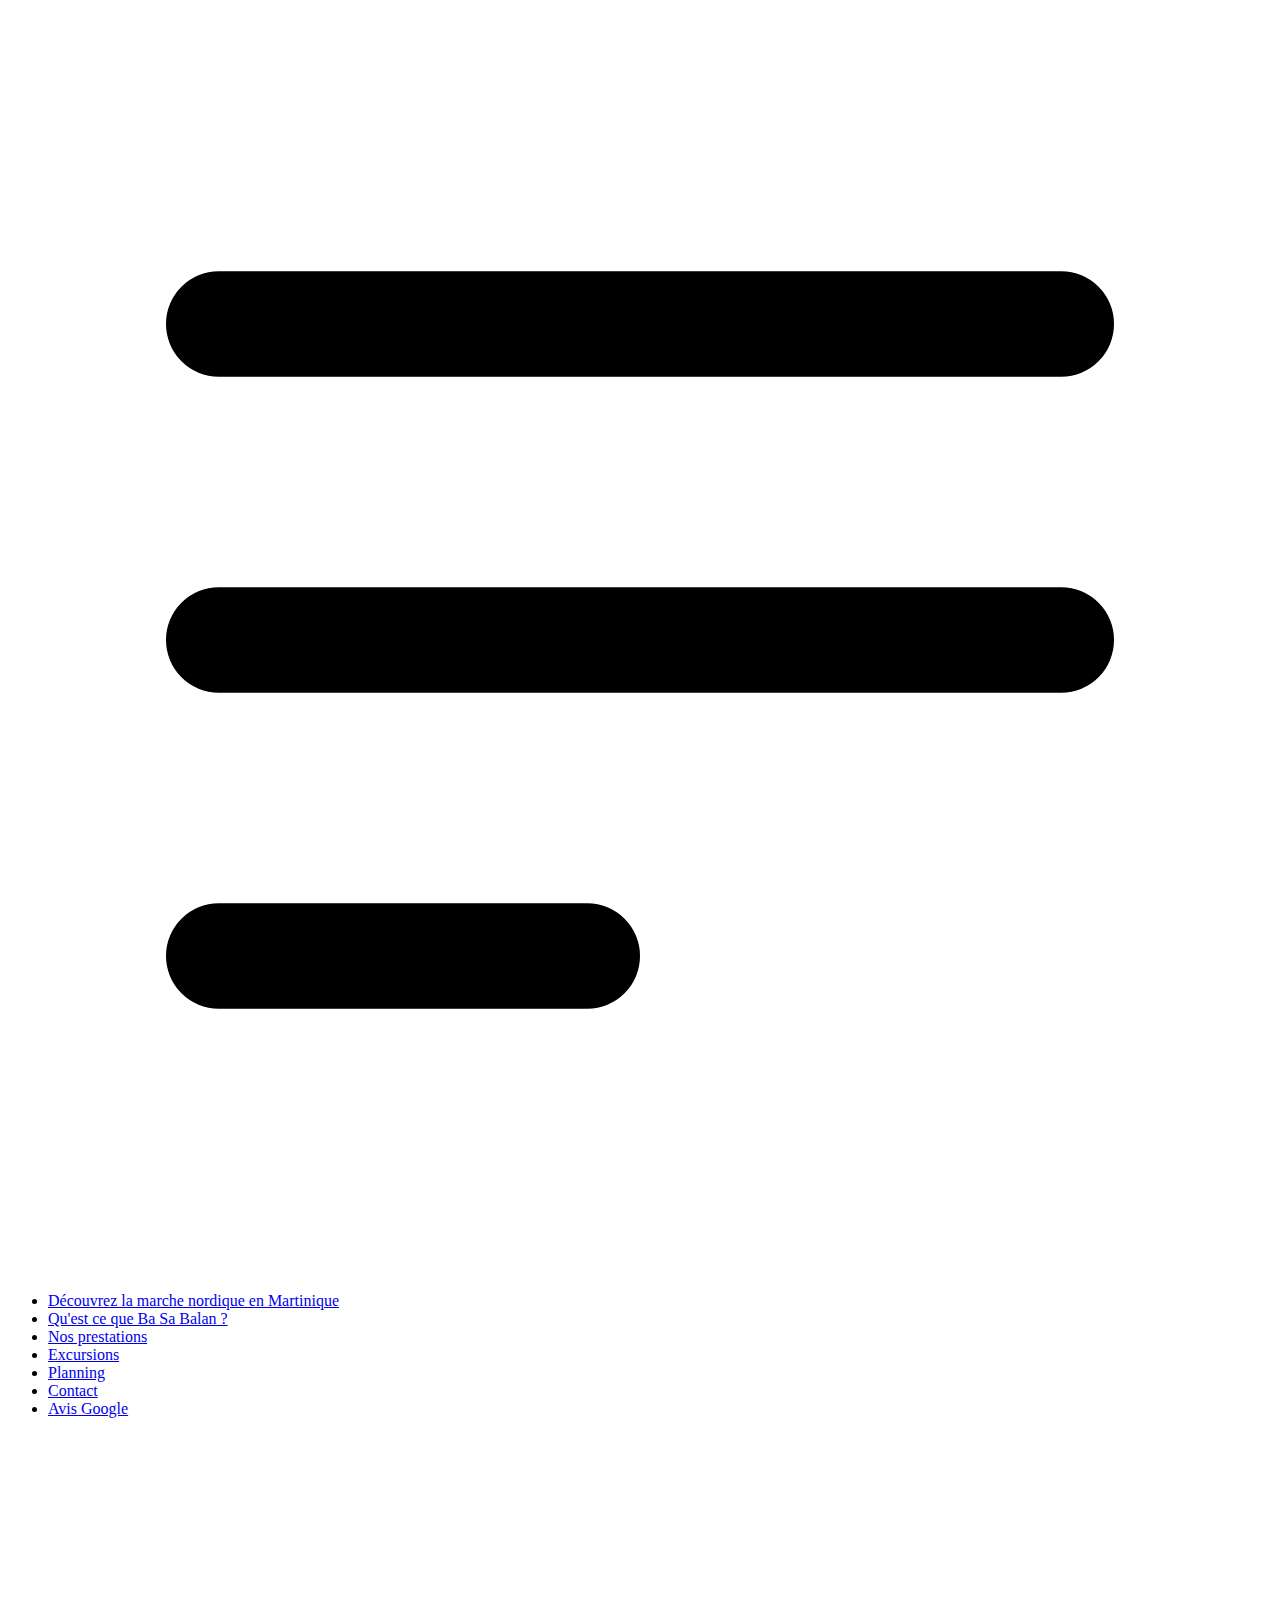
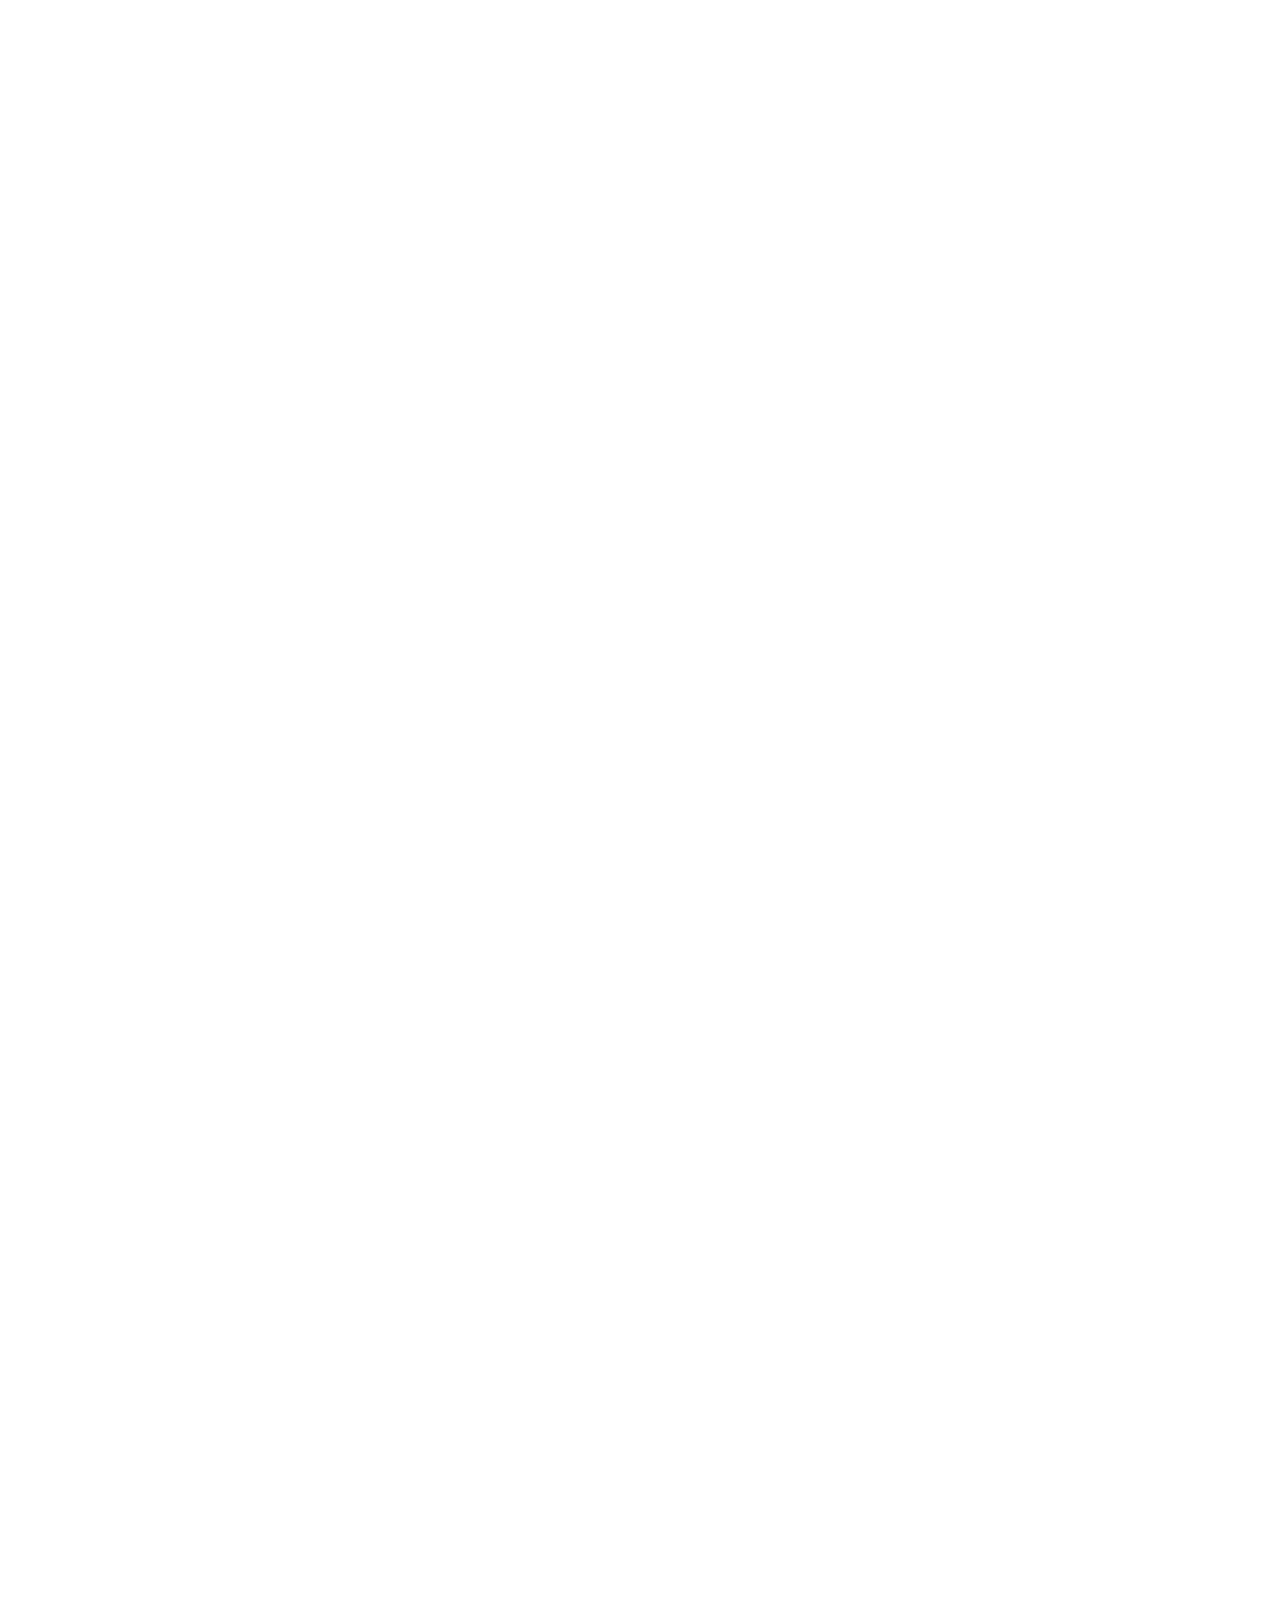
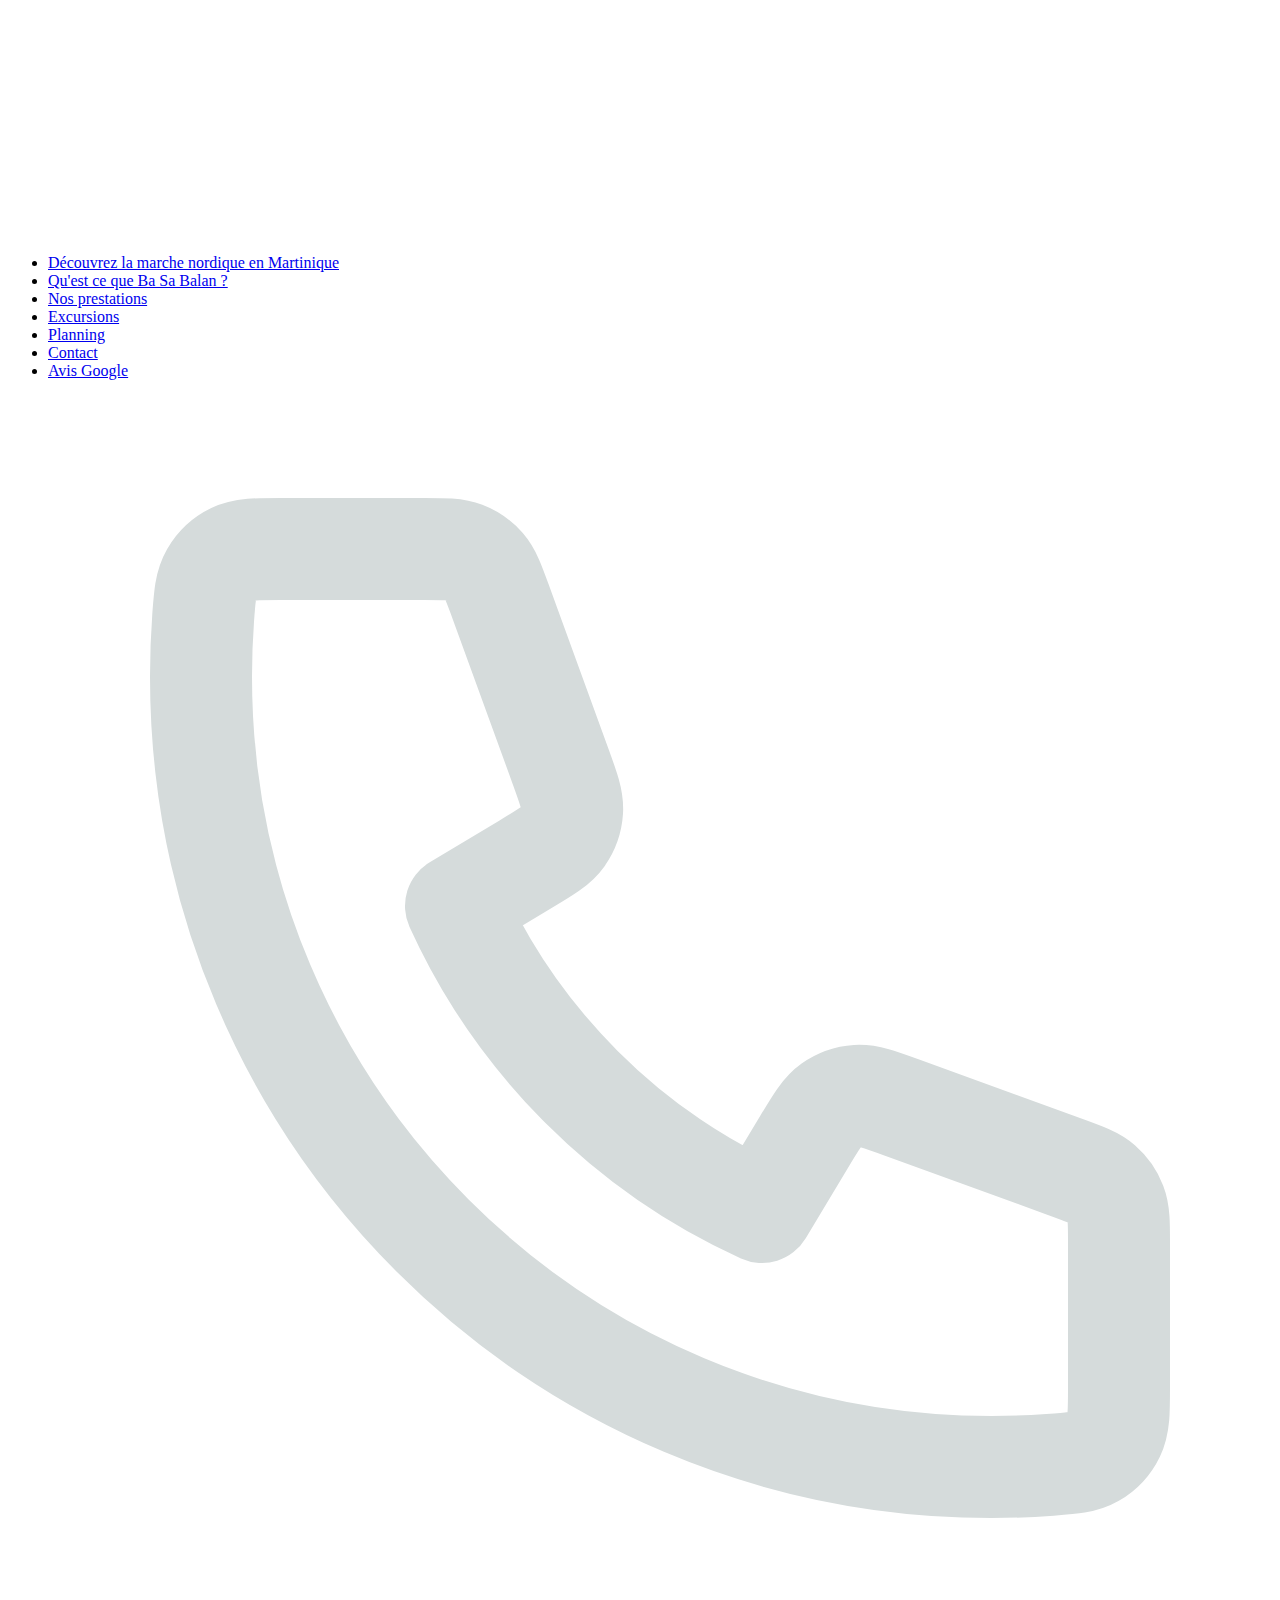
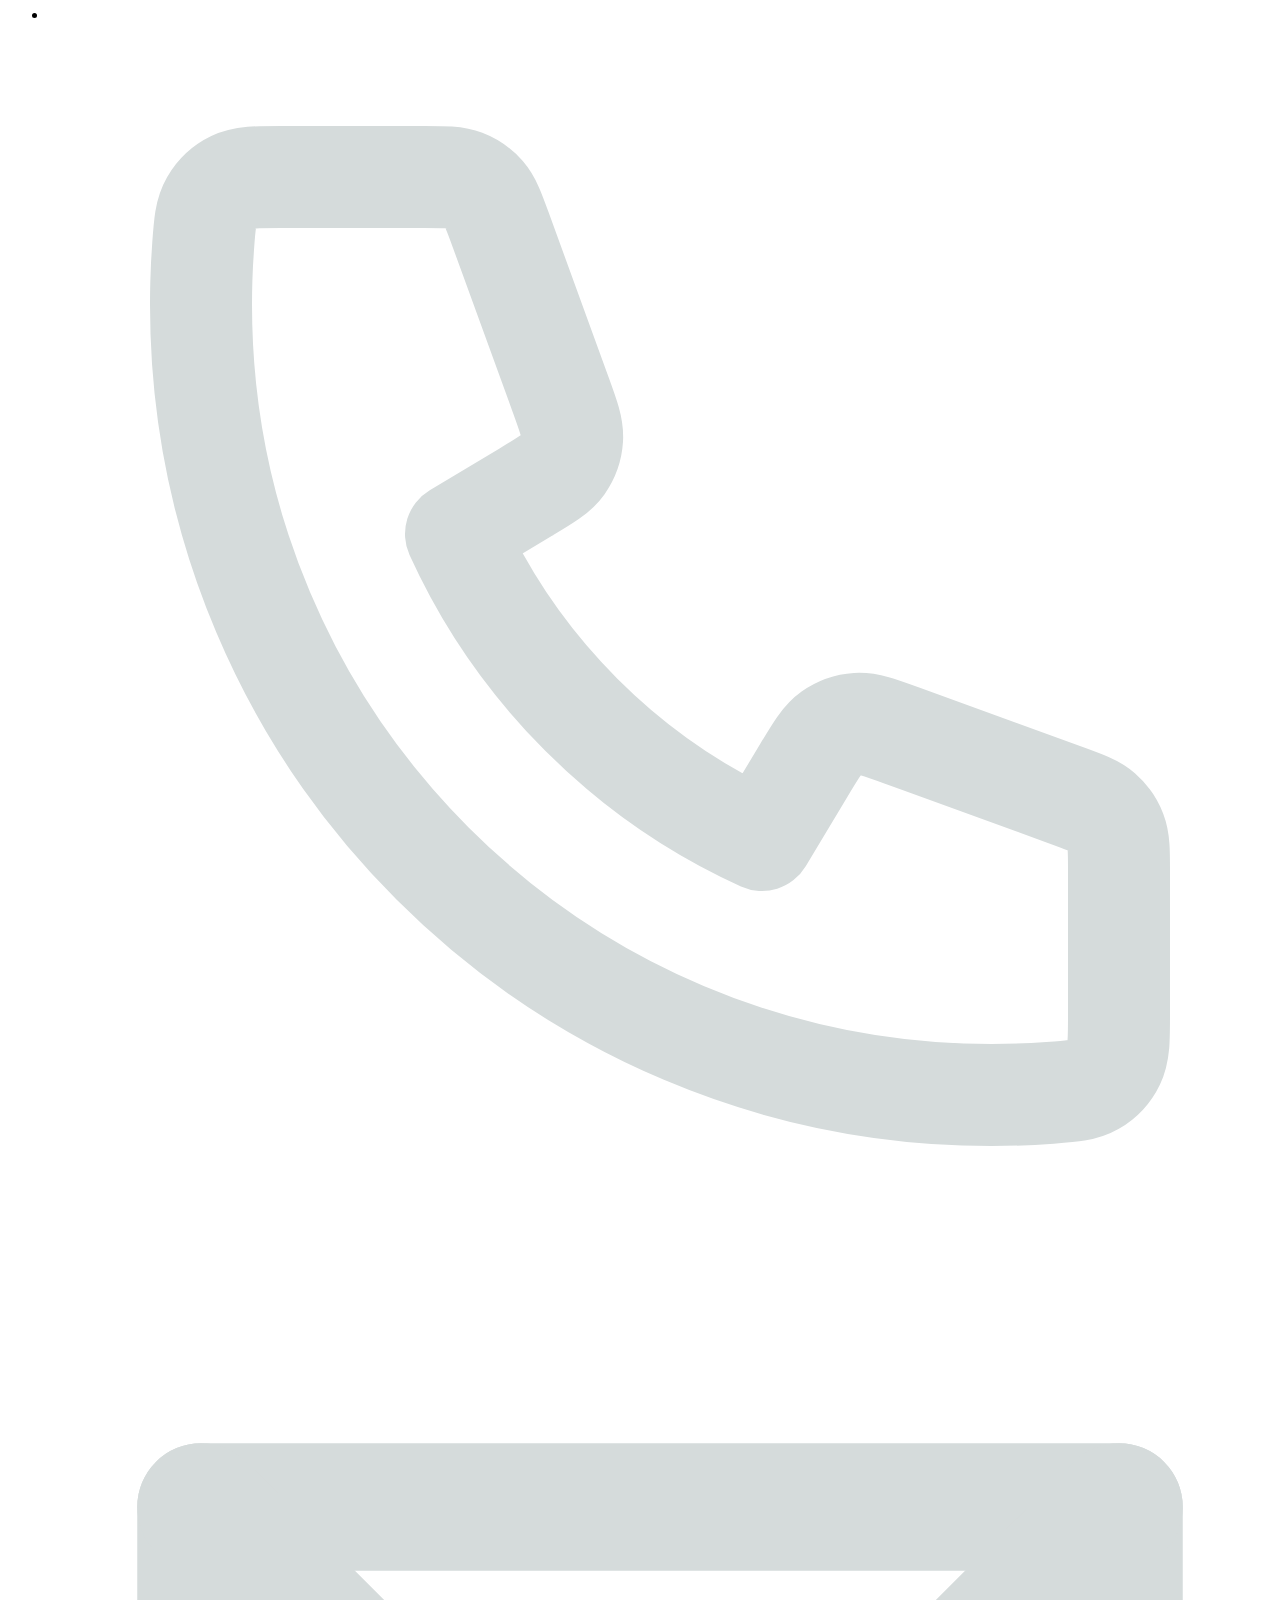
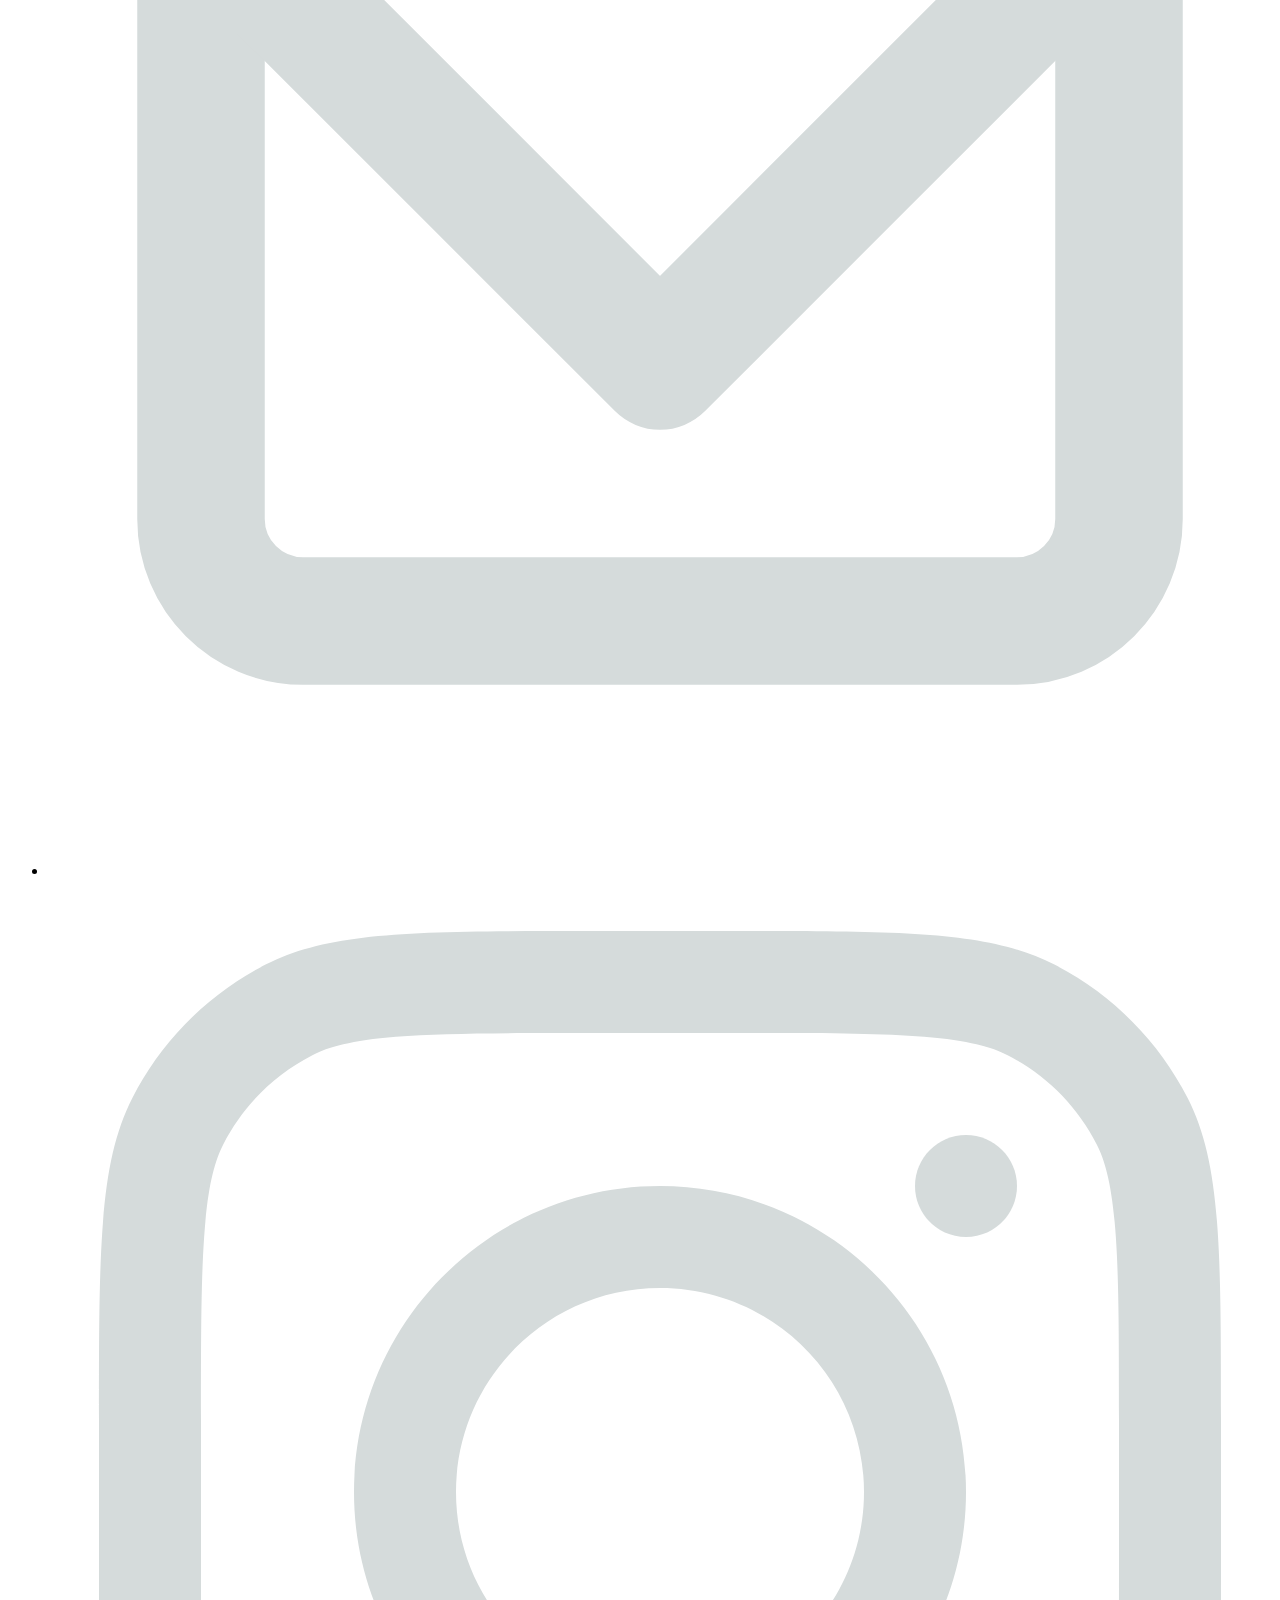
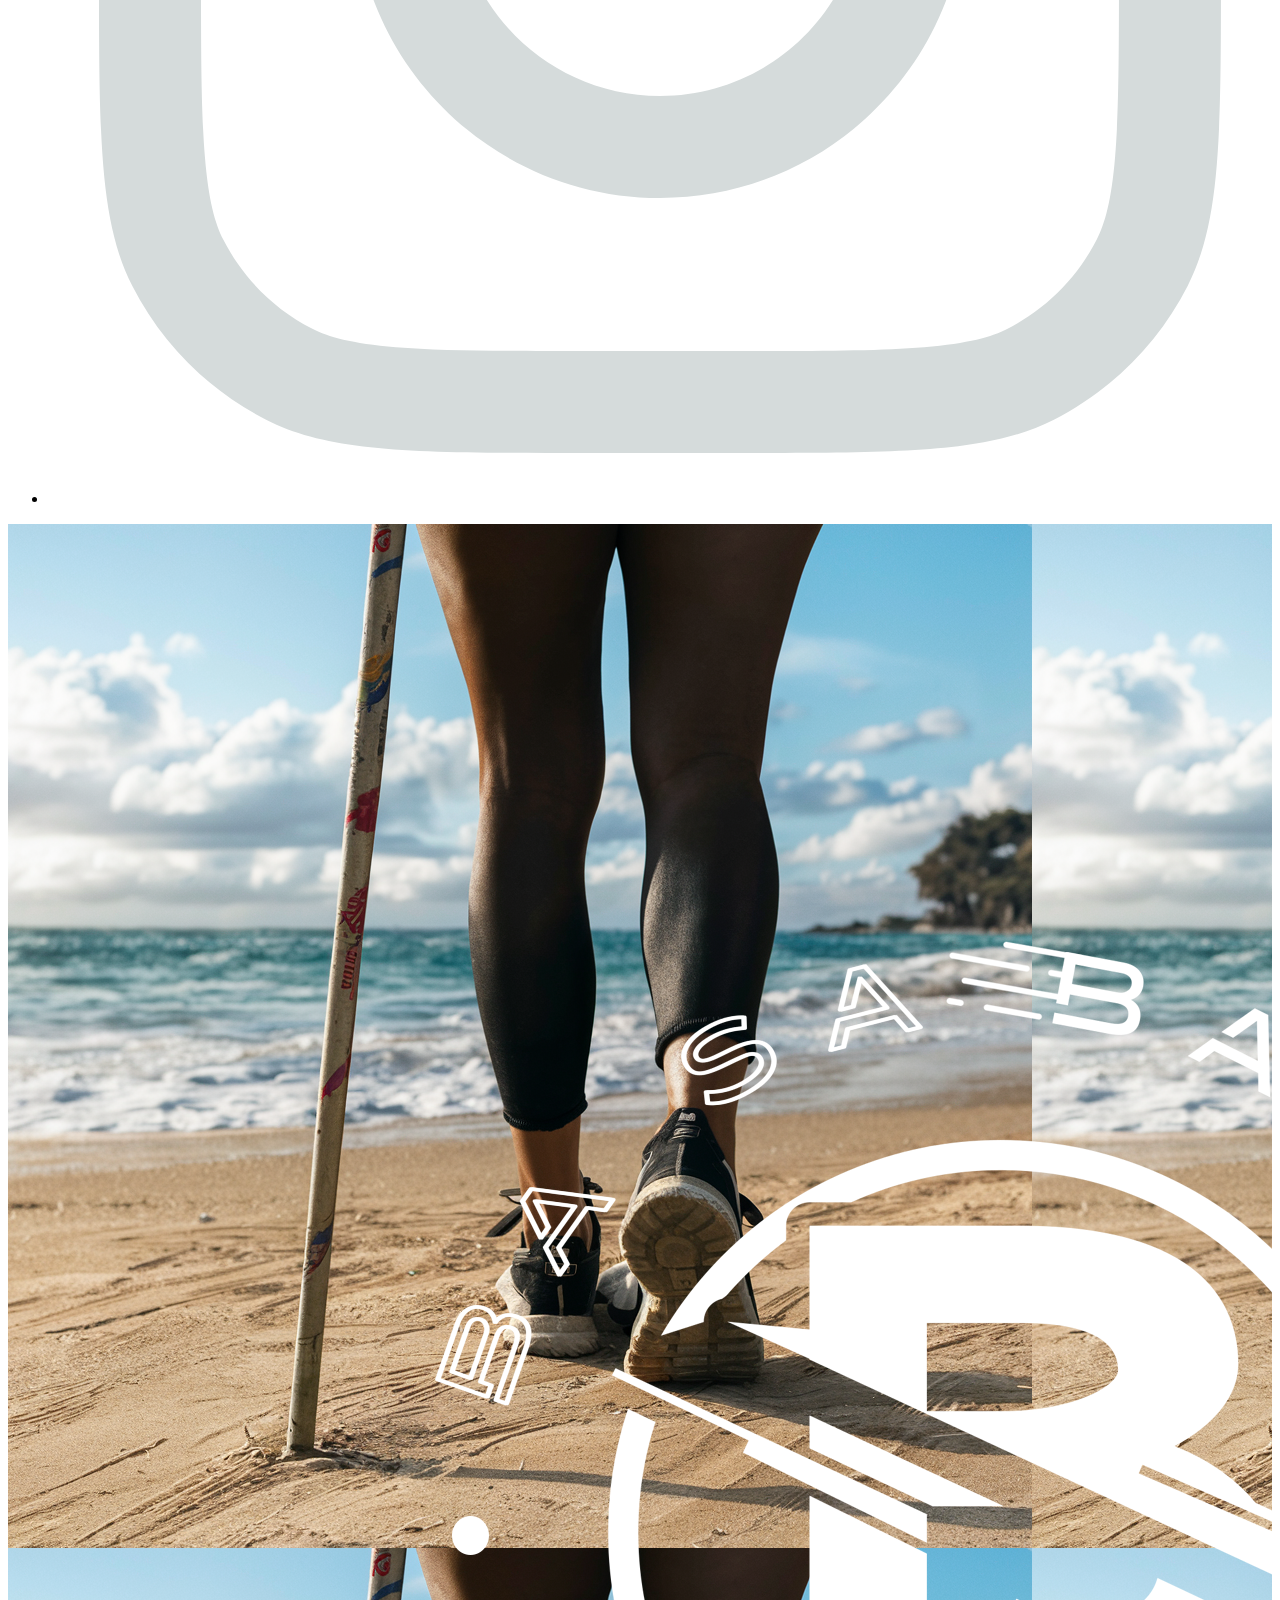
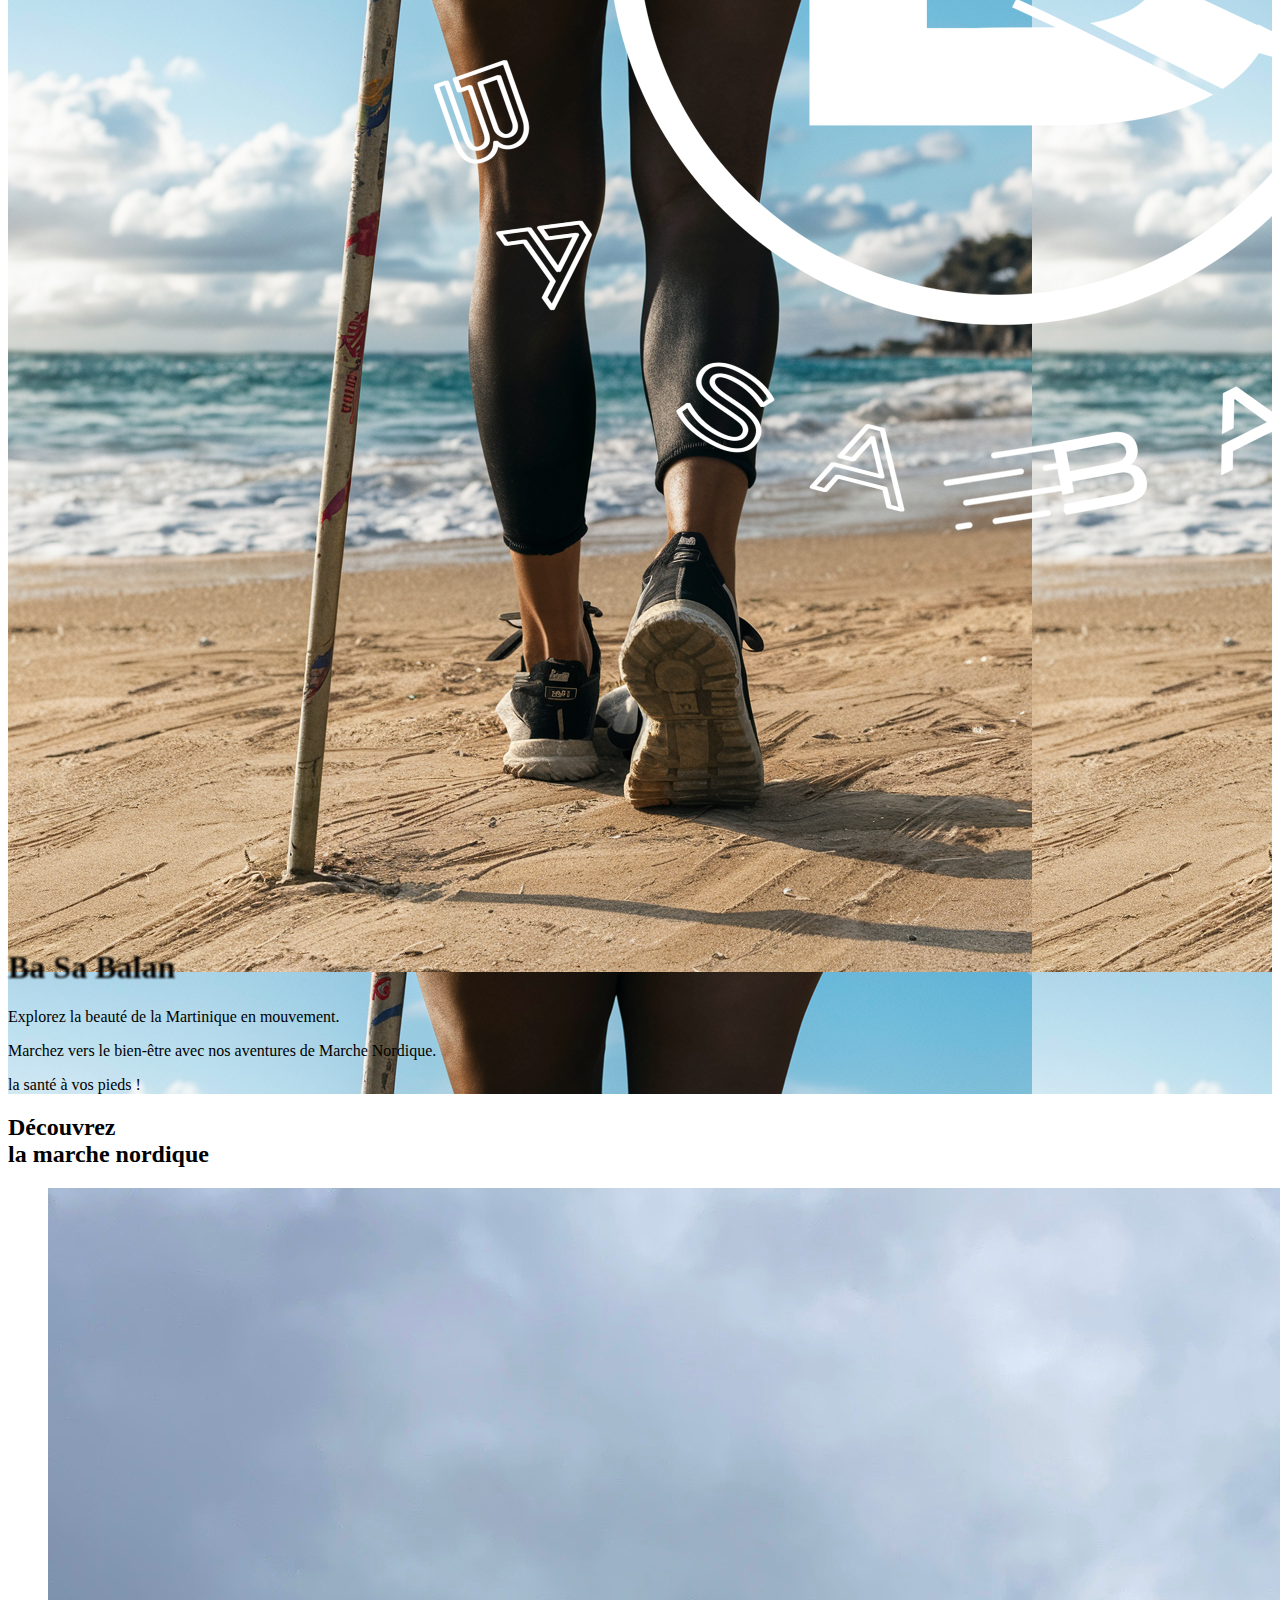
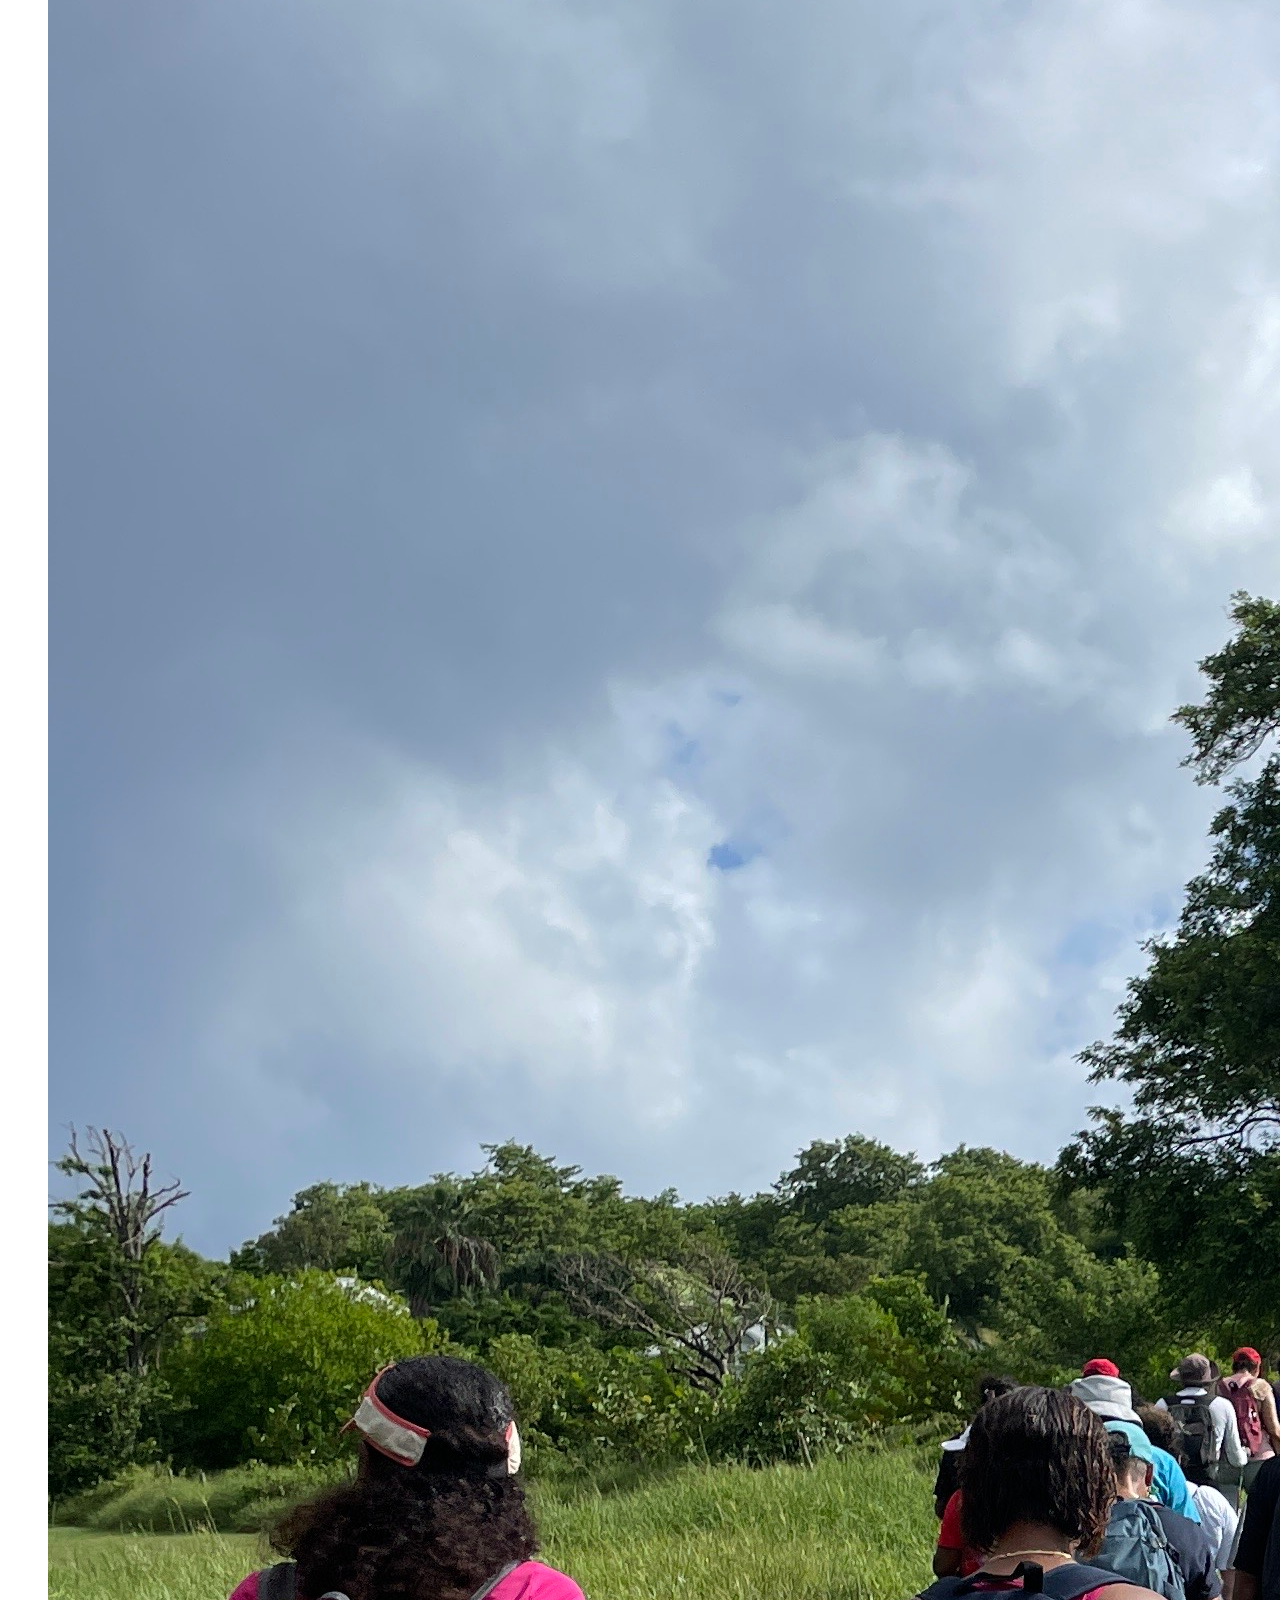
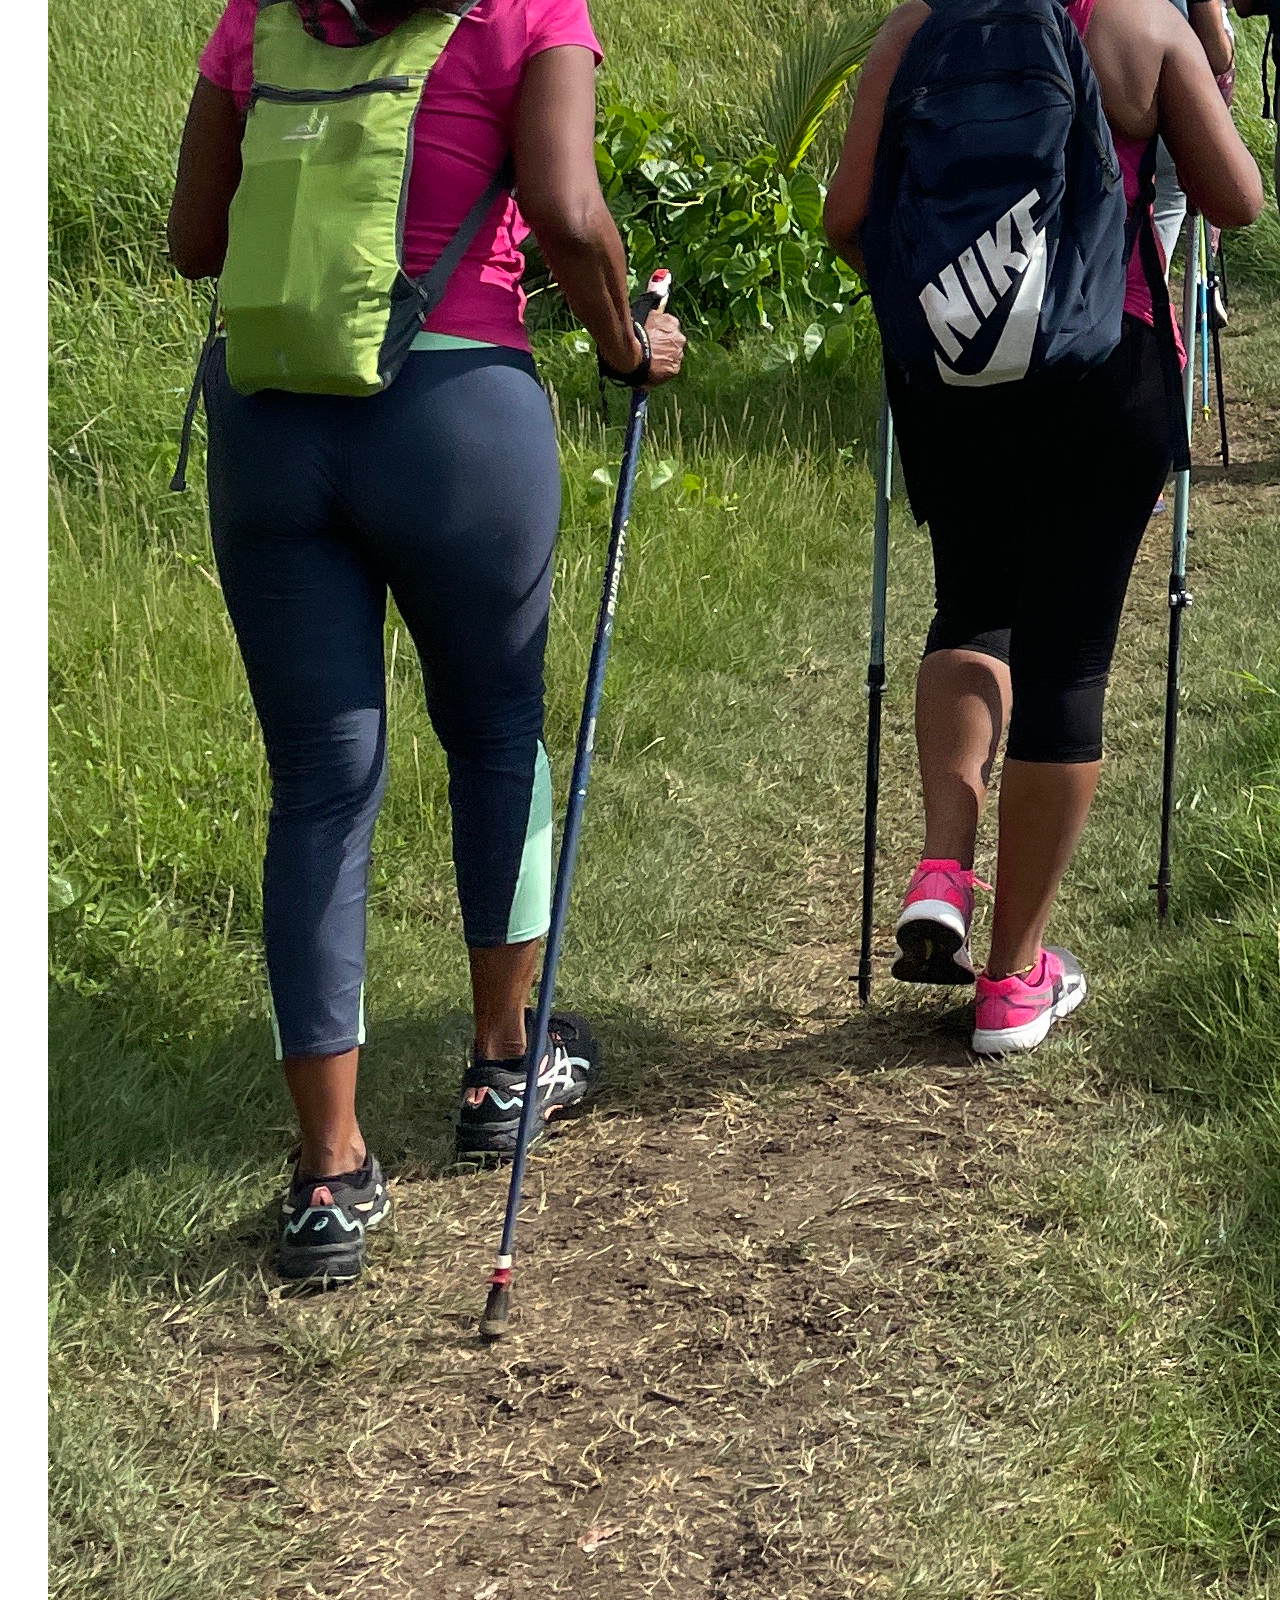
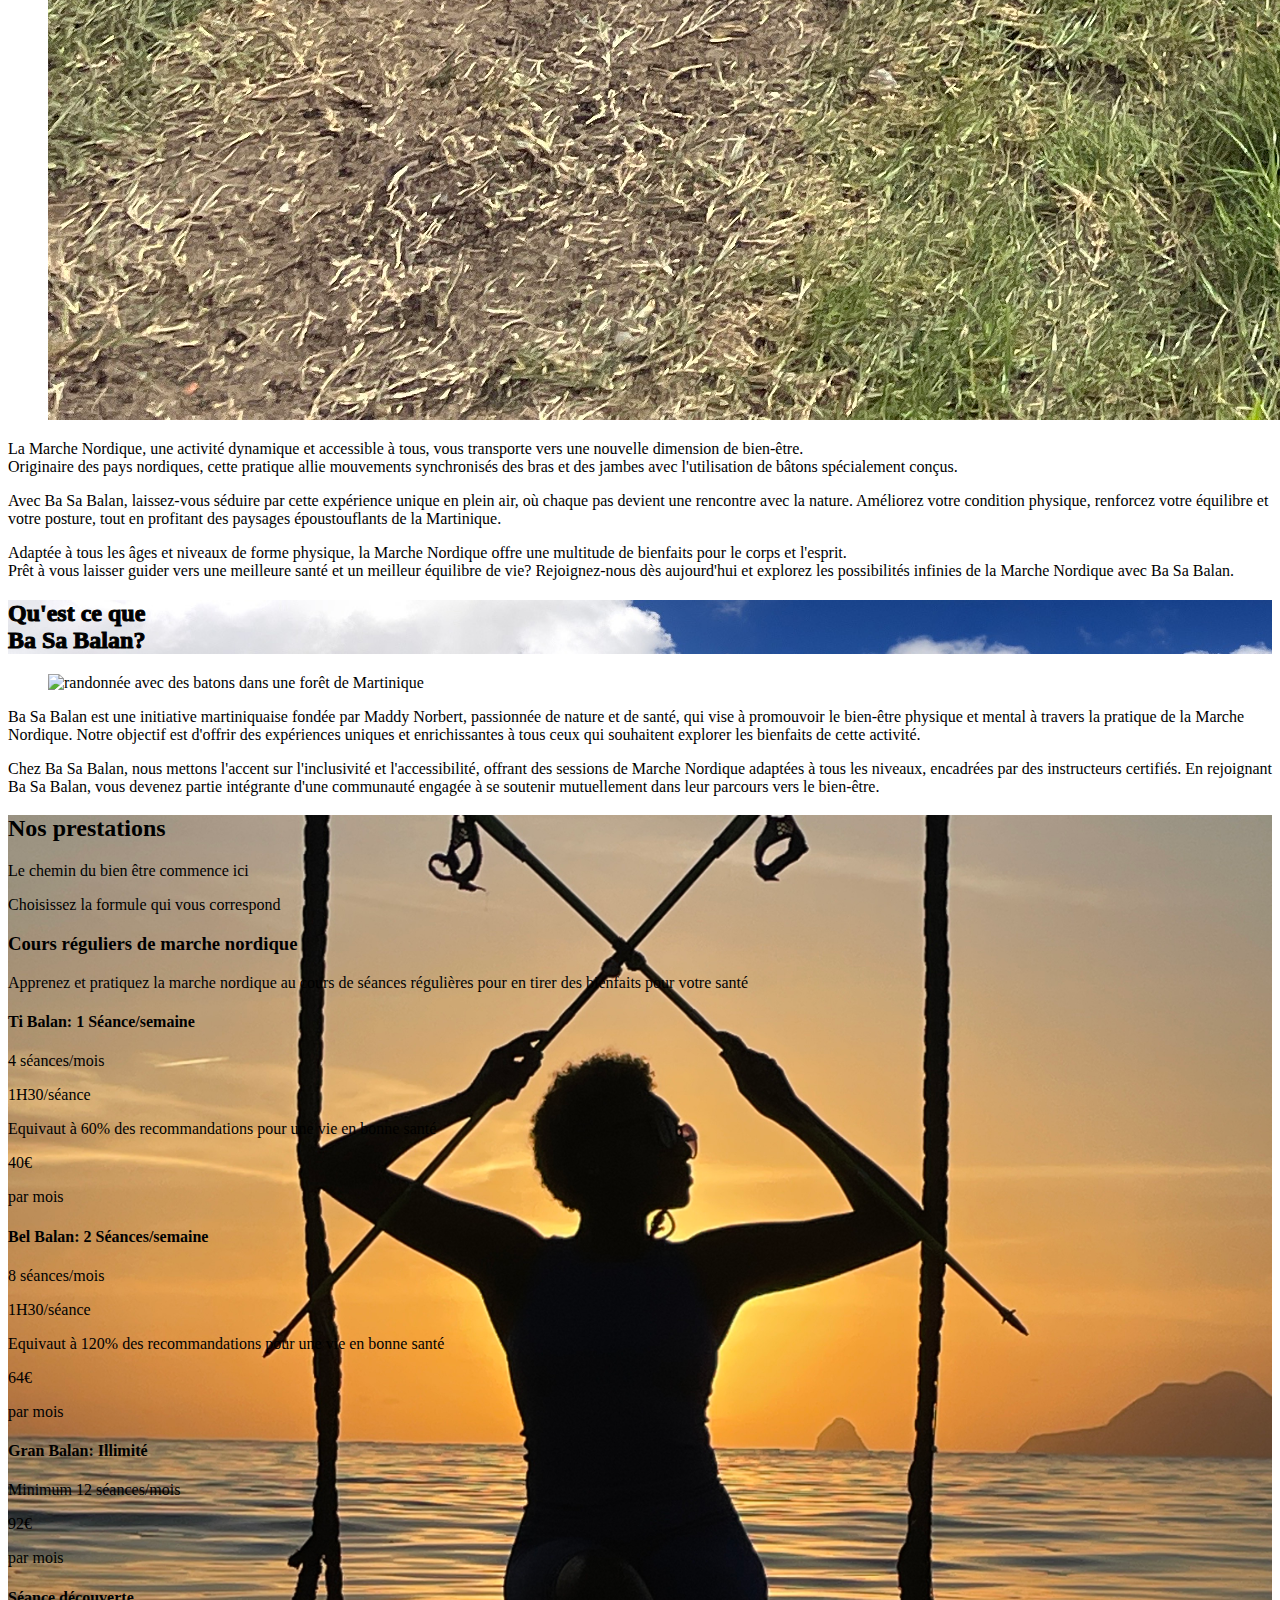
==== index.html @ 87591f92 "feat: add chatbot" ====
<!DOCTYPE html>
<html lang="fr">
  <head>
    <meta charset="utf-8" />
    <meta
      name="viewport"
      content="width=device-width, initial-scale=1, shrink-to-fit=no"
    />
    <meta
      name="description"
      content="Découvrez la marche nordique en Martinique avec Maddy Norbert. Des exercices alliant bien-être et nature, pour une nouvelle expérience harmonieuse."
    />

    <meta name="twitter:card" content="summary_large_image" />
    <meta name="twitter:title" content="Ba Sa Balan - La santé à vos pieds" />
    <meta
      name="twitter:description"
      content="Découvrez la marche nordique en Martinique avec Maddy Norbert. Des exercices alliant bien-être et nature, pour une nouvelle expérience harmonieuse."
    />
    <meta
      name="twitter:image"
      content="https://basabalan.com/assets/logo/logo-moyen-noir-rond.png"
    />
    <meta property="og:title" content="Ba Sa Balan - la santé à vos pieds" />
    <meta
      property="og:description"
      content="Découvrez la marche nordique en Martinique avec Maddy Norbert. Des exercices alliant bien-être et nature, pour une nouvelle expérience harmonieuse."
    />
    <meta property="og:image" content="Ba Sa Balan" />
    <meta
      property="og:url"
      content="https://basabalan.com/assets/logo/logo-moyen-noir-rond.png"
    />
    <meta name="author" content="Maddy Norbert" />
    <title>Ba Sa Balan</title>
    <!-- Favicon-->
    <link rel="icon" type="image/x-icon" href="assets/fav/favicon-16x16.png" />

    <!-- SimpleLightbox plugin CSS-->
    <link
      href="https://cdn.jsdelivr.net/npm/daisyui@4.6.2/dist/full.min.css"
      rel="stylesheet"
      type="text/css"
    />
    <link rel="stylesheet" type="text/css" href="css/style.css" />
  </head>

  <body id="page-top" class="relative">
    <!-- Navigation-->
    <div class="navbar glass fixed z-50 justify-between">
      <div class="navbar-start">
        <div class="dropdown">
          <div
            tabindex="0"
            role="button"
            class="btn btn-ghost btn-circle lg:hidden"
          >
            <svg
              xmlns="http://www.w3.org/2000/svg"
              class="h-5 w-5"
              fill="none"
              viewBox="0 0 24 24"
              stroke="currentColor"
            >
              <path
                stroke-linecap="round"
                stroke-linejoin="round"
                stroke-width="2"
                d="M4 6h16M4 12h16M4 18h7"
              />
            </svg>
          </div>
          <ul
            tabindex="0"
            class="lg:hidden menu menu-sm dropdown-content mt-3 z-[1] p-2 shadow bg-base-100 rounded-box w-52"
          >
            <li>
              <a href="#presentation"
                >Découvrez la marche nordique en Martinique</a
              >
            </li>
            <li>
              <a href="#questcequeBaSaBalan">Qu'est ce que Ba Sa Balan ?</a>
            </li>
            <li><a href="#prestation">Nos prestations</a></li>
            <li><a href="excursion.html">Excursions</a></li>
            <li><a href="#planningMarche">Planning</a></li>
            <li><a href="#contact">Contact</a></li>
            <li>
              <a
                href="https://www.google.com/maps/place/Ba+Sa+Balan/@14.6067048,-61.0662431,16z/data=!4m16!1m9!3m8!1s0x8c6aa719e28acc53:0xabd78460d4456504!2sBa+Sa+Balan!8m2!3d14.6057098!4d-61.0676435!9m1!1b1!16s%2Fg%2F11vycpw632!3m5!1s0x8c6aa719e28acc53:0xabd78460d4456504!8m2!3d14.6057098!4d-61.0676435!16s%2Fg%2F11vycpw632?entry=ttu"
                target="_blank"
                >Avis Google</a
              >
            </li>
          </ul>
        </div>
      </div>
      <img
        src="assets/logo/logo-blanc-horizontal.png"
        class="absolute right-0 lg:left-0 w-[100px] mx-4"
        alt="logo de Ba Sa Balan, entreprise de sport adaptée"
      />
      <ul class="hidden lg:flex flex-row mt-3 z-[1] p-2 text-white w-full">
        <li class="m-4">
          <a href="#presentation">Découvrez la marche nordique en Martinique</a>
        </li>
        <li class="m-2">
          <a href="#questcequeBaSaBalan">Qu'est ce que Ba Sa Balan ?</a>
        </li>
        <li class="m-2"><a href="#prestation">Nos prestations</a></li>
        <li class="m-2"><a href="excursion.html">Excursions</a></li>
        <li class="m-2"><a href="#planningMarche">Planning</a></li>
        <li><a href="#contact">Contact</a></li>
        <li class="mr-4 btn btn-ghost">
          <a
            href="https://www.google.com/maps/place/Ba+Sa+Balan/@14.6067048,-61.0662431,16z/data=!4m16!1m9!3m8!1s0x8c6aa719e28acc53:0xabd78460d4456504!2sBa+Sa+Balan!8m2!3d14.6057098!4d-61.0676435!9m1!1b1!16s%2Fg%2F11vycpw632!3m5!1s0x8c6aa719e28acc53:0xabd78460d4456504!8m2!3d14.6057098!4d-61.0676435!16s%2Fg%2F11vycpw632?entry=ttu"
            target="_blank"
            class="flex flex-row justify-center items-center"
          >
            Avis Google</a
          >
        </li>
      </ul>
      <!--Contact-->
      <div class="absolute right-0 top-[80px] lg:top-[150px]">
        <ul class="menu glass rounded-box">
          <li>
            <a href="#contact" class="hidden lg:block">
              <svg
                class="h-5 w-5"
                viewBox="0 0 24 24"
                fill="none"
                xmlns="http://www.w3.org/2000/svg"
              >
                <path
                  d="M3 5.5C3 14.0604 9.93959 21 18.5 21C18.8862 21 19.2691 20.9859 19.6483 20.9581C20.0834 20.9262 20.3009 20.9103 20.499 20.7963C20.663 20.7019 20.8185 20.5345 20.9007 20.364C21 20.1582 21 19.9181 21 19.438V16.6207C21 16.2169 21 16.015 20.9335 15.842C20.8749 15.6891 20.7795 15.553 20.6559 15.4456C20.516 15.324 20.3262 15.255 19.9468 15.117L16.74 13.9509C16.2985 13.7904 16.0777 13.7101 15.8683 13.7237C15.6836 13.7357 15.5059 13.7988 15.3549 13.9058C15.1837 14.0271 15.0629 14.2285 14.8212 14.6314L14 16C11.3501 14.7999 9.2019 12.6489 8 10L9.36863 9.17882C9.77145 8.93713 9.97286 8.81628 10.0942 8.64506C10.2012 8.49408 10.2643 8.31637 10.2763 8.1317C10.2899 7.92227 10.2096 7.70153 10.0491 7.26005L8.88299 4.05321C8.745 3.67376 8.67601 3.48403 8.55442 3.3441C8.44701 3.22049 8.31089 3.12515 8.15802 3.06645C7.98496 3 7.78308 3 7.37932 3H4.56201C4.08188 3 3.84181 3 3.63598 3.09925C3.4655 3.18146 3.29814 3.33701 3.2037 3.50103C3.08968 3.69907 3.07375 3.91662 3.04189 4.35173C3.01413 4.73086 3 5.11378 3 5.5Z"
                  stroke="#D5DBDB"
                  stroke-width="2"
                  stroke-linecap="round"
                  stroke-linejoin="round"
                />
              </svg>
            </a>
            <a href="tel:+596696509391" class="lg:hidden">
              <svg
                class="h-5 w-5"
                viewBox="0 0 24 24"
                fill="none"
                xmlns="http://www.w3.org/2000/svg"
              >
                <path
                  d="M3 5.5C3 14.0604 9.93959 21 18.5 21C18.8862 21 19.2691 20.9859 19.6483 20.9581C20.0834 20.9262 20.3009 20.9103 20.499 20.7963C20.663 20.7019 20.8185 20.5345 20.9007 20.364C21 20.1582 21 19.9181 21 19.438V16.6207C21 16.2169 21 16.015 20.9335 15.842C20.8749 15.6891 20.7795 15.553 20.6559 15.4456C20.516 15.324 20.3262 15.255 19.9468 15.117L16.74 13.9509C16.2985 13.7904 16.0777 13.7101 15.8683 13.7237C15.6836 13.7357 15.5059 13.7988 15.3549 13.9058C15.1837 14.0271 15.0629 14.2285 14.8212 14.6314L14 16C11.3501 14.7999 9.2019 12.6489 8 10L9.36863 9.17882C9.77145 8.93713 9.97286 8.81628 10.0942 8.64506C10.2012 8.49408 10.2643 8.31637 10.2763 8.1317C10.2899 7.92227 10.2096 7.70153 10.0491 7.26005L8.88299 4.05321C8.745 3.67376 8.67601 3.48403 8.55442 3.3441C8.44701 3.22049 8.31089 3.12515 8.15802 3.06645C7.98496 3 7.78308 3 7.37932 3H4.56201C4.08188 3 3.84181 3 3.63598 3.09925C3.4655 3.18146 3.29814 3.33701 3.2037 3.50103C3.08968 3.69907 3.07375 3.91662 3.04189 4.35173C3.01413 4.73086 3 5.11378 3 5.5Z"
                  stroke="#D5DBDB"
                  stroke-width="2"
                  stroke-linecap="round"
                  stroke-linejoin="round"
                />
              </svg>
            </a>
          </li>
          <li>
            <a href="mailto:basa1balan@gmail.com" target="_blank">
              <svg
                class="h-5 w-5"
                viewBox="0 0 24 24"
                fill="none"
                xmlns="http://www.w3.org/2000/svg"
              >
                <g clip-path="url(#clip0_429_11225)">
                  <path
                    d="M3 5H21V17C21 18.1046 20.1046 19 19 19H5C3.89543 19 3 18.1046 3 17V5Z"
                    stroke="#D5DBDB"
                    stroke-width="2.5"
                    stroke-linecap="round"
                    stroke-linejoin="round"
                  />
                  <path
                    d="M3 5L12 14L21 5"
                    stroke="#D5DBDB"
                    stroke-width="2.5"
                    stroke-linecap="round"
                    stroke-linejoin="round"
                  />
                </g>
                <defs>
                  <clipPath id="clip0_429_11225">
                    <rect width="24" height="24" fill="#D5DBDB" />
                  </clipPath>
                </defs>
              </svg>
            </a>
          </li>
          <li>
            <a
              href="https://www.instagram.com/ba_sa_balan/?hl=fr"
              target="_blank"
            >
              <svg
                class="h-5 w-5"
                viewBox="0 0 24 24"
                fill="none"
                xmlns="http://www.w3.org/2000/svg"
              >
                <path
                  fill-rule="evenodd"
                  clip-rule="evenodd"
                  d="M12 18C15.3137 18 18 15.3137 18 12C18 8.68629 15.3137 6 12 6C8.68629 6 6 8.68629 6 12C6 15.3137 8.68629 18 12 18ZM12 16C14.2091 16 16 14.2091 16 12C16 9.79086 14.2091 8 12 8C9.79086 8 8 9.79086 8 12C8 14.2091 9.79086 16 12 16Z"
                  fill="#D5DBDB"
                />
                <path
                  d="M18 5C17.4477 5 17 5.44772 17 6C17 6.55228 17.4477 7 18 7C18.5523 7 19 6.55228 19 6C19 5.44772 18.5523 5 18 5Z"
                  fill="#D5DBDB"
                />
                <path
                  fill-rule="evenodd"
                  clip-rule="evenodd"
                  d="M1.65396 4.27606C1 5.55953 1 7.23969 1 10.6V13.4C1 16.7603 1 18.4405 1.65396 19.7239C2.2292 20.8529 3.14708 21.7708 4.27606 22.346C5.55953 23 7.23969 23 10.6 23H13.4C16.7603 23 18.4405 23 19.7239 22.346C20.8529 21.7708 21.7708 20.8529 22.346 19.7239C23 18.4405 23 16.7603 23 13.4V10.6C23 7.23969 23 5.55953 22.346 4.27606C21.7708 3.14708 20.8529 2.2292 19.7239 1.65396C18.4405 1 16.7603 1 13.4 1H10.6C7.23969 1 5.55953 1 4.27606 1.65396C3.14708 2.2292 2.2292 3.14708 1.65396 4.27606ZM13.4 3H10.6C8.88684 3 7.72225 3.00156 6.82208 3.0751C5.94524 3.14674 5.49684 3.27659 5.18404 3.43597C4.43139 3.81947 3.81947 4.43139 3.43597 5.18404C3.27659 5.49684 3.14674 5.94524 3.0751 6.82208C3.00156 7.72225 3 8.88684 3 10.6V13.4C3 15.1132 3.00156 16.2777 3.0751 17.1779C3.14674 18.0548 3.27659 18.5032 3.43597 18.816C3.81947 19.5686 4.43139 20.1805 5.18404 20.564C5.49684 20.7234 5.94524 20.8533 6.82208 20.9249C7.72225 20.9984 8.88684 21 10.6 21H13.4C15.1132 21 16.2777 20.9984 17.1779 20.9249C18.0548 20.8533 18.5032 20.7234 18.816 20.564C19.5686 20.1805 20.1805 19.5686 20.564 18.816C20.7234 18.5032 20.8533 18.0548 20.9249 17.1779C20.9984 16.2777 21 15.1132 21 13.4V10.6C21 8.88684 20.9984 7.72225 20.9249 6.82208C20.8533 5.94524 20.7234 5.49684 20.564 5.18404C20.1805 4.43139 19.5686 3.81947 18.816 3.43597C18.5032 3.27659 18.0548 3.14674 17.1779 3.0751C16.2777 3.00156 15.1132 3 13.4 3Z"
                  fill="#D5DBDB"
                />
              </svg>
            </a>
          </li>
        </ul>
      </div>
      <!--Contact-->
    </div>
    <!-- Navigation-->

    <!--HomeBanner-->
    <div
      class="hero min-h-screen"
      style="background-image: url(assets/image/basabanner.png)"
    >
      <div class="hero-overlay bg-opacity-60"></div>
      <div class="hero-content text-center text-white">
        <div
          class="flex flex-col max-w-md justify-center items-center text-center"
        >
          <img
            src="assets/logo/logo-moyen-blanc-rond.png"
            class="w-[200px]"
            alt="logo de Ba Sa Balan, entreprise de sport adaptée"
          />
          <h1
            class="mb-5 text-5xl font-bold stroke-cyan-500"
            style="filter: blur(1px)"
          >
            Ba Sa Balan
          </h1>
          <p class="mb-5 text-sm lg:text-md">
            Explorez la beauté de la Martinique en mouvement.
          </p>
          <p class="mb-5 text-sm lg:text-md">
            Marchez vers le bien-être avec nos aventures de Marche Nordique.
          </p>
          <p class="mb-5 uppercase">la santé à vos pieds !</p>
        </div>
      </div>
    </div>
    <!--HomeBanner-->

    <!--Decouvrez la marche nordique-->
    <section
      class="items-center justify-center text-center bg-[#353a45] text-[#ffde59]"
      id="presentation"
    >
      <h2 class="pt-[20px] text-2xl font-bold uppercase">
        Découvrez <br /><span class="text-3xl font-bold"
          >la marche nordique</span
        >
      </h2>
      <figure class="px-10 pt-10">
        <img
          src="assets/image/randonneuse-marche-nordique.jpeg"
          alt="groupe de marche nordique, marchant dans une plaine martiniquaise"
          class="rounded-xl h-[200px] w-full object-cover"
        />
      </figure>
      <div class="flex flex-col lg:flex-row items-center text-left p-[20px]">
        <p class="mx-[20px] mb-[20px]">
          La Marche Nordique, une activité dynamique et accessible à tous, vous
          transporte vers une nouvelle dimension de bien-être.
          <br />
          Originaire des pays nordiques, cette pratique allie mouvements
          synchronisés des bras et des jambes avec l'utilisation de bâtons
          spécialement conçus.
        </p>
        <p class="mx-[20px] mb-[20px] lg:m-0">
          Avec Ba Sa Balan, laissez-vous séduire par cette expérience unique en
          plein air, où chaque pas devient une rencontre avec la nature.
          Améliorez votre condition physique, renforcez votre équilibre et votre
          posture, tout en profitant des paysages époustouflants de la
          Martinique.
        </p>
        <p class="m-[20px]">
          Adaptée à tous les âges et niveaux de forme physique, la Marche
          Nordique offre une multitude de bienfaits pour le corps et l'esprit.
          <br />
          Prêt à vous laisser guider vers une meilleure santé et un meilleur
          équilibre de vie? Rejoignez-nous dès aujourd'hui et explorez les
          possibilités infinies de la Marche Nordique avec Ba Sa Balan.
        </p>
      </div>
    </section>
    <!--Decouvrez la marche nordique-->

    <!--Qu'est ce que Ba Sa Balan-->
    <section id="questcequeBaSaBalan">
      <div
        class="justify-center text-center"
        style="
          background-image: url(assets/image/montagne-pelee.jpeg);
          background-repeat: no-repeat;
          background-size: cover;
        "
      >
        <h2
          class="text-[42px] md:text-[72px] text-white uppercase custom-stroke"
        >
          Qu'est ce que<br />
          Ba Sa Balan?
        </h2>
      </div>
      <div class="bg-[#353a45] justify-center flex flex-row py-[20px] px-1">
        <div class="card lg:card-side bg-base-100 shadow-xl lg:max-w-[765px]">
          <figure class="lg:min-w-[400px] h-full">
            <img
              src="assets/image/maddy_en_foret.jpeg"
              alt="randonnée avec des batons dans une forêt de Martinique"
              class="h-full object-cover"
            />
          </figure>
          <div class="card-body">
            <p>
              Ba Sa Balan est une initiative martiniquaise fondée par Maddy
              Norbert, passionnée de nature et de santé, qui vise à promouvoir
              le bien-être physique et mental à travers la pratique de la Marche
              Nordique. Notre objectif est d'offrir des expériences uniques et
              enrichissantes à tous ceux qui souhaitent explorer les bienfaits
              de cette activité.
            </p>
            <p>
              Chez Ba Sa Balan, nous mettons l'accent sur l'inclusivité et
              l'accessibilité, offrant des sessions de Marche Nordique adaptées
              à tous les niveaux, encadrées par des instructeurs certifiés. En
              rejoignant Ba Sa Balan, vous devenez partie intégrante d'une
              communauté engagée à se soutenir mutuellement dans leur parcours
              vers le bien-être.
            </p>
          </div>
        </div>
      </div>
    </section>
    <!--Qu'est ce que Ba Sa Balan-->
    <!--Prestation de Ba Sa Balan-->
    <section
      id="prestation"
      class="flex flex-col items-center text-center min-h-screen px-[20px] pt-[200px]"
      style="
        background-image: url(assets/image/maddy-avec-des-battons.jpeg);
        background-repeat: no-repeat;
        background-size: cover;
        background-position: center;
      "
    >
      <div class="bg-[#ffde59] p-[20px] w-full lg:w-1/2 m-[20px]">
        <h2 class="text-xl md:text-xl my-[20px] uppercase font-bold">
          Nos prestations
        </h2>
        <p>Le chemin du bien être commence ici</p>
        <p>Choisissez la formule qui vous correspond</p>
      </div>
      <div class="w-full lg:w-2/3 glass lg:mt-[300px] mb-4 text-white">
        <h3 class="uppercase">Cours réguliers de marche nordique</h3>
        <p class="text-sm lg:text-md">
          Apprenez et pratiquez la marche nordique au cours de séances
          régulières pour en tirer des bienfaits pour votre santé
        </p>
      </div>
      <div class="flex flex-col lg:flex-row justify-center mb-[20px]">
        <!--ichi-->
        <div
          class="card items-center w-full lg:w-1/5 bg-opacity-90 bg-[#353a45] mx-[10px] my-[5px]"
        >
          <div class="card-body">
            <h4 class="text-lg font-bold text-[#ffde59]">
              Ti Balan: 1 Séance/semaine
            </h4>
            <p class="text-[#cacacdff]">4 séances/mois</p>
            <span class="bg-[#ffde59] text-[#353a45]"> 1H30/séance</span>
            <p class="text-[#cacacdff]">
              Equivaut à 60% des recommandations pour une vie en bonne santé
            </p>
          </div>
          <div
            class="flex flex-col skeleton bg-[#ffde59] w-32 h-32 rounded-full shrink-0 items-center justify-center text-center mb-[20px]"
          >
            <p class="font-bold text-[#353a45]">40€</p>
            <p>par mois</p>
          </div>
        </div>
        <!--ichi-->
        <!--ichi-->
        <div
          class="card items-center w-full lg:w-1/5 bg-opacity-90 bg-[#ffde59] mx-[10px] my-[5px]"
        >
          <div class="card-body">
            <h4 class="text-lg font-bold text-[#353a45]">
              Bel Balan: 2 Séances/semaine
            </h4>
            <p class="text-[#353a45]">8 séances/mois</p>
            <span class="bg-[#ffde59] text-[#353a45]"> 1H30/séance</span>
            <p class="text-[#353a45]">
              Equivaut à 120% des recommandations pour une vie en bonne santé
            </p>
          </div>
          <div
            class="flex flex-col skeleton bg-[#ffde59] w-32 h-32 rounded-full shrink-0 items-center justify-center text-center mb-[20px]"
          >
            <p class="font-bold text-[#353a45]">64€</p>
            <p>par mois</p>
          </div>
        </div>
        <!--ichi-->
        <!--ichi-->
        <div
          class="card items-center w-full lg:w-1/5 bg-opacity-90 bg-[#353a45] mx-[10px] my-[5px]"
        >
          <div class="card-body">
            <h4 class="text-lg font-bold text-[#ffde59]">
              Gran Balan: Illimité
            </h4>
            <p class="text-[#cacacdff]">Minimum 12 séances/mois</p>
          </div>
          <div
            class="flex flex-col skeleton bg-[#ffde59] w-32 h-32 rounded-full shrink-0 items-center justify-center text-center mb-[20px]"
          >
            <p class="font-bold text-[#353a45]">92€</p>
            <p>par mois</p>
          </div>
        </div>
        <!--ichi-->
        <!--ichi-->
        <div
          class="card items-center w-full lg:w-1/5 bg-opacity-90 bg-[#ffde59] mx-[10px] my-[5px]"
        >
          <div class="card-body">
            <h4 class="text-lg font-bold text-[#353a45]">Séance découverte</h4>
          </div>
          <div
            class="flex flex-col skeleton bg-[#ffde59] w-32 h-32 rounded-full shrink-0 items-center justify-center text-center mb-[20px]"
          >
            <p class="font-bold text-[#353a45]">15€</p>
          </div>
        </div>
        <!--ichi-->
      </div>
      <div class="w-full lg:w-2/3 glass m-4 text-white">
        <h3 class="uppercase">Randonnées mensuelles</h3>
        <p class="text-sm lg:text-md">
          Explorez les recoins de la Martinique à travers la randonnée pédestre
          associée à la marche nordique
        </p>
      </div>
      <a
        href="#planningMarche"
        class="card items-center w-full lg:w-1/2 bg-opacity-90 bg-[#ffde59] mx-[10px] my-[5px]"
      >
        <div class="card-body">
          <p>
            Le 3ème Dimanche de chaque mois (voir section "autre" du planning
            des activités Ba Sa Balan")
          </p>
        </div>
      </a>
      <div class="w-full lg:w-2/3 glass m-4 text-white">
        <h3 class="uppercase">Randonnées à la demande</h3>
      </div>
      <a
        href="excursion.html"
        class="card items-center w-full lg:w-1/2 bg-opacity-90 bg-[#ffde59] mx-[10px] my-[5px]"
      >
        <div class="card-body">
          <h4 class="text-lg font-bold text-[#353a45]">Excursions</h4>
          <p>Cliquer pour découvrir nos deux prestations</p>
        </div>
      </a>
    </section>
    <!--Prestation de Ba Sa Balan-->
    <!--Mon planning-->
    <section
      class="items-center justify-center text-center bg-[#353a45] text-[#ffde59] p-[20px]"
      id="planningMarche"
    >
      <h2 class="py-[20px] text-2xl font-bold uppercase">
        Planning des activités <br />
        Ba Sa Balan
      </h2>
      <div class="flex flex-col lg:flex-row gap-4">
        <div id="idTable1" class="w-full lg:w-1/2">
          <div class="glass"><h3 class="uppercase">Hebdomadaire</h3></div>
        </div>
        <div id="idTable2" class="w-full lg:w-1/2">
          <div class="glass"><h3 class="uppercase">Autre</h3></div>
        </div>
      </div>
    </section>
    <!--Mon planning-->
    <!--Mon planning-->
    <section
      class="items-center justify-center text-center bg-[#ffde59] text-[#11363f] p-[20px]"
      id="contact"
    >
      <h2 class="pt-[20px] text-2xl font-bold">Contact</h2>
      <div
        class="flex flex-col-reverse lg:flex-row items-center justify-center"
      >
        <div class="flex flex-col items-center justify-center lg:mr-[200px]">
          <img
            class="w-[200px] m-[20px]"
            src="assets/logo/logo-moyen-noir-rond.png"
            alt="logo de Ba Sa Balan, entreprise de mise en forme physique"
          />
        </div>

        <div class="flex flex-col place-items-start justify-start w-full">
          <span class="flex flex-row place-items-start">
            <svg
              width="32px"
              height="32px"
              viewBox="0 0 24 24"
              fill="none"
              xmlns="http://www.w3.org/2000/svg"
            >
              <path
                d="M3 5.5C3 14.0604 9.93959 21 18.5 21C18.8862 21 19.2691 20.9859 19.6483 20.9581C20.0834 20.9262 20.3009 20.9103 20.499 20.7963C20.663 20.7019 20.8185 20.5345 20.9007 20.364C21 20.1582 21 19.9181 21 19.438V16.6207C21 16.2169 21 16.015 20.9335 15.842C20.8749 15.6891 20.7795 15.553 20.6559 15.4456C20.516 15.324 20.3262 15.255 19.9468 15.117L16.74 13.9509C16.2985 13.7904 16.0777 13.7101 15.8683 13.7237C15.6836 13.7357 15.5059 13.7988 15.3549 13.9058C15.1837 14.0271 15.0629 14.2285 14.8212 14.6314L14 16C11.3501 14.7999 9.2019 12.6489 8 10L9.36863 9.17882C9.77145 8.93713 9.97286 8.81628 10.0942 8.64506C10.2012 8.49408 10.2643 8.31637 10.2763 8.1317C10.2899 7.92227 10.2096 7.70153 10.0491 7.26005L8.88299 4.05321C8.745 3.67376 8.67601 3.48403 8.55442 3.3441C8.44701 3.22049 8.31089 3.12515 8.15802 3.06645C7.98496 3 7.78308 3 7.37932 3H4.56201C4.08188 3 3.84181 3 3.63598 3.09925C3.4655 3.18146 3.29814 3.33701 3.2037 3.50103C3.08968 3.69907 3.07375 3.91662 3.04189 4.35173C3.01413 4.73086 3 5.11378 3 5.5Z"
                stroke="#000000"
                stroke-width="2"
                stroke-linecap="round"
                stroke-linejoin="round"
              />
            </svg>
            <p>+596 696 50 93 91</p>
          </span>

          <span class="flex flex-row items-center">
            <svg
              width="32px"
              height="32px"
              viewBox="0 0 24 24"
              fill="none"
              xmlns="http://www.w3.org/2000/svg"
            >
              <g clip-path="url(#clip0_429_11225)">
                <path
                  d="M3 5H21V17C21 18.1046 20.1046 19 19 19H5C3.89543 19 3 18.1046 3 17V5Z"
                  stroke="#292929"
                  stroke-width="2.5"
                  stroke-linecap="round"
                  stroke-linejoin="round"
                />
                <path
                  d="M3 5L12 14L21 5"
                  stroke="#292929"
                  stroke-width="2.5"
                  stroke-linecap="round"
                  stroke-linejoin="round"
                />
              </g>
              <defs>
                <clipPath id="clip0_429_11225">
                  <rect width="24" height="24" fill="white" />
                </clipPath>
              </defs>
            </svg>
            <p>basa1balan@gmail.com</p>
          </span>
          <span class="flex flex-row items-center">
            <svg
              width="32px"
              height="32px"
              viewBox="0 0 24 24"
              fill="none"
              xmlns="http://www.w3.org/2000/svg"
            >
              <path
                fill-rule="evenodd"
                clip-rule="evenodd"
                d="M12 18C15.3137 18 18 15.3137 18 12C18 8.68629 15.3137 6 12 6C8.68629 6 6 8.68629 6 12C6 15.3137 8.68629 18 12 18ZM12 16C14.2091 16 16 14.2091 16 12C16 9.79086 14.2091 8 12 8C9.79086 8 8 9.79086 8 12C8 14.2091 9.79086 16 12 16Z"
                fill="#0F0F0F"
              />
              <path
                d="M18 5C17.4477 5 17 5.44772 17 6C17 6.55228 17.4477 7 18 7C18.5523 7 19 6.55228 19 6C19 5.44772 18.5523 5 18 5Z"
                fill="#0F0F0F"
              />
              <path
                fill-rule="evenodd"
                clip-rule="evenodd"
                d="M1.65396 4.27606C1 5.55953 1 7.23969 1 10.6V13.4C1 16.7603 1 18.4405 1.65396 19.7239C2.2292 20.8529 3.14708 21.7708 4.27606 22.346C5.55953 23 7.23969 23 10.6 23H13.4C16.7603 23 18.4405 23 19.7239 22.346C20.8529 21.7708 21.7708 20.8529 22.346 19.7239C23 18.4405 23 16.7603 23 13.4V10.6C23 7.23969 23 5.55953 22.346 4.27606C21.7708 3.14708 20.8529 2.2292 19.7239 1.65396C18.4405 1 16.7603 1 13.4 1H10.6C7.23969 1 5.55953 1 4.27606 1.65396C3.14708 2.2292 2.2292 3.14708 1.65396 4.27606ZM13.4 3H10.6C8.88684 3 7.72225 3.00156 6.82208 3.0751C5.94524 3.14674 5.49684 3.27659 5.18404 3.43597C4.43139 3.81947 3.81947 4.43139 3.43597 5.18404C3.27659 5.49684 3.14674 5.94524 3.0751 6.82208C3.00156 7.72225 3 8.88684 3 10.6V13.4C3 15.1132 3.00156 16.2777 3.0751 17.1779C3.14674 18.0548 3.27659 18.5032 3.43597 18.816C3.81947 19.5686 4.43139 20.1805 5.18404 20.564C5.49684 20.7234 5.94524 20.8533 6.82208 20.9249C7.72225 20.9984 8.88684 21 10.6 21H13.4C15.1132 21 16.2777 20.9984 17.1779 20.9249C18.0548 20.8533 18.5032 20.7234 18.816 20.564C19.5686 20.1805 20.1805 19.5686 20.564 18.816C20.7234 18.5032 20.8533 18.0548 20.9249 17.1779C20.9984 16.2777 21 15.1132 21 13.4V10.6C21 8.88684 20.9984 7.72225 20.9249 6.82208C20.8533 5.94524 20.7234 5.49684 20.564 5.18404C20.1805 4.43139 19.5686 3.81947 18.816 3.43597C18.5032 3.27659 18.0548 3.14674 17.1779 3.0751C16.2777 3.00156 15.1132 3 13.4 3Z"
                fill="#0F0F0F"
              />
            </svg>
            <p class="mr-[20px]">ba_sa_balan</p></span
          >
        </div>
      </div>
    </section>
    <!--Mon planning-->

    <!-- Footer-->
    <footer class="bg-slate-700 text-white py-5">
      <div class="container px-4 px-lg-5">
        <div class="small text-center text-muted">
          Copyright &copy; 2024 - Ba Sa Balan
        </div>
      </div>
    </footer>
    <!-- Chat bot basa-->
    <div id="container-aykin-chat" class="fixed bottom-0 flex flex-col items-end justify-end w-full p-4">
      <div id="aykin-chat-head" class="w-full max-w-[90%] sm:max-w-md bg-neutral text-neutral-content rounded flex flex-row justify-end items-end p-4" style="display: block;"><p>powered by Aykin</p></div>
      <div id="aykin-chat" class="w-full max-w-[90%] sm:max-w-md h-[75vh] bg-zinc-200 rounded overflow-auto flex flex-col" style="display: block;">
        <div class="chat chat-start p-4">
          <div class="chat-image avatar">
            <div class="w-10 rounded-full bg-slate-50">
              <img alt="Tailwind CSS chat bubble component" src="https://aykin.fr/images/logos/logo-black.svg" />
            </div>
          </div>
          <div class="chat-bubble">Que souhaitez-vous me demander? I speak all languages, so feel free to speak in whichever one you prefer.</div>
        </div>
        <div id="messages" class="flex-1 overflow-y-auto p-4"></div>
        <div class="p-4">
          <textarea id="user-input" placeholder="Tapez votre message" class="textarea textarea-bordered w-full resize-none h-20"></textarea>
          <button class="btn btn-neutral w-full mt-2" onclick="sendMessage()">Envoyer</button>
        </div>
      </div>
      <div class="w-full flex flex-row justify-end p-4">
        <button onclick="handleChangeVisibility()" class="rounded-full bg-neutral w-12 h-12 flex flex-col justify-center items-center">
          <img class="w-8 object-cover" src="https://aykin.fr/images/logos/logo-black.svg" alt="Chat icon"/>
        </button>
      </div>
    </div>
    <script src="./js/chat.js"></script>
    <script src="js/index.js"></script>
    <!-- Bootstrap core JS-->
    <script src="https://cdn.tailwindcss.com"></script>
  </body>
</html>
---- css/style.css ----
@import url("https://fonts.googleapis.com/css2?family=Kaushan+Script&display=swap");
@font-face {
  font-family: "dupradi";
  src: url("../assets/font/Drupadi-Regular.ttf");
}

.kaushan-script-regular {
  font-family: "Kaushan Script", cursive;
  font-weight: 400;
  font-style: normal;
}

.custom-stroke {
  -webkit-text-stroke: 1px black; /* Safari / iOS */
  text-stroke: 1px black; /* Autres navigateurs */
}

.dupradi-font {
  font-family: "dupradi";
}
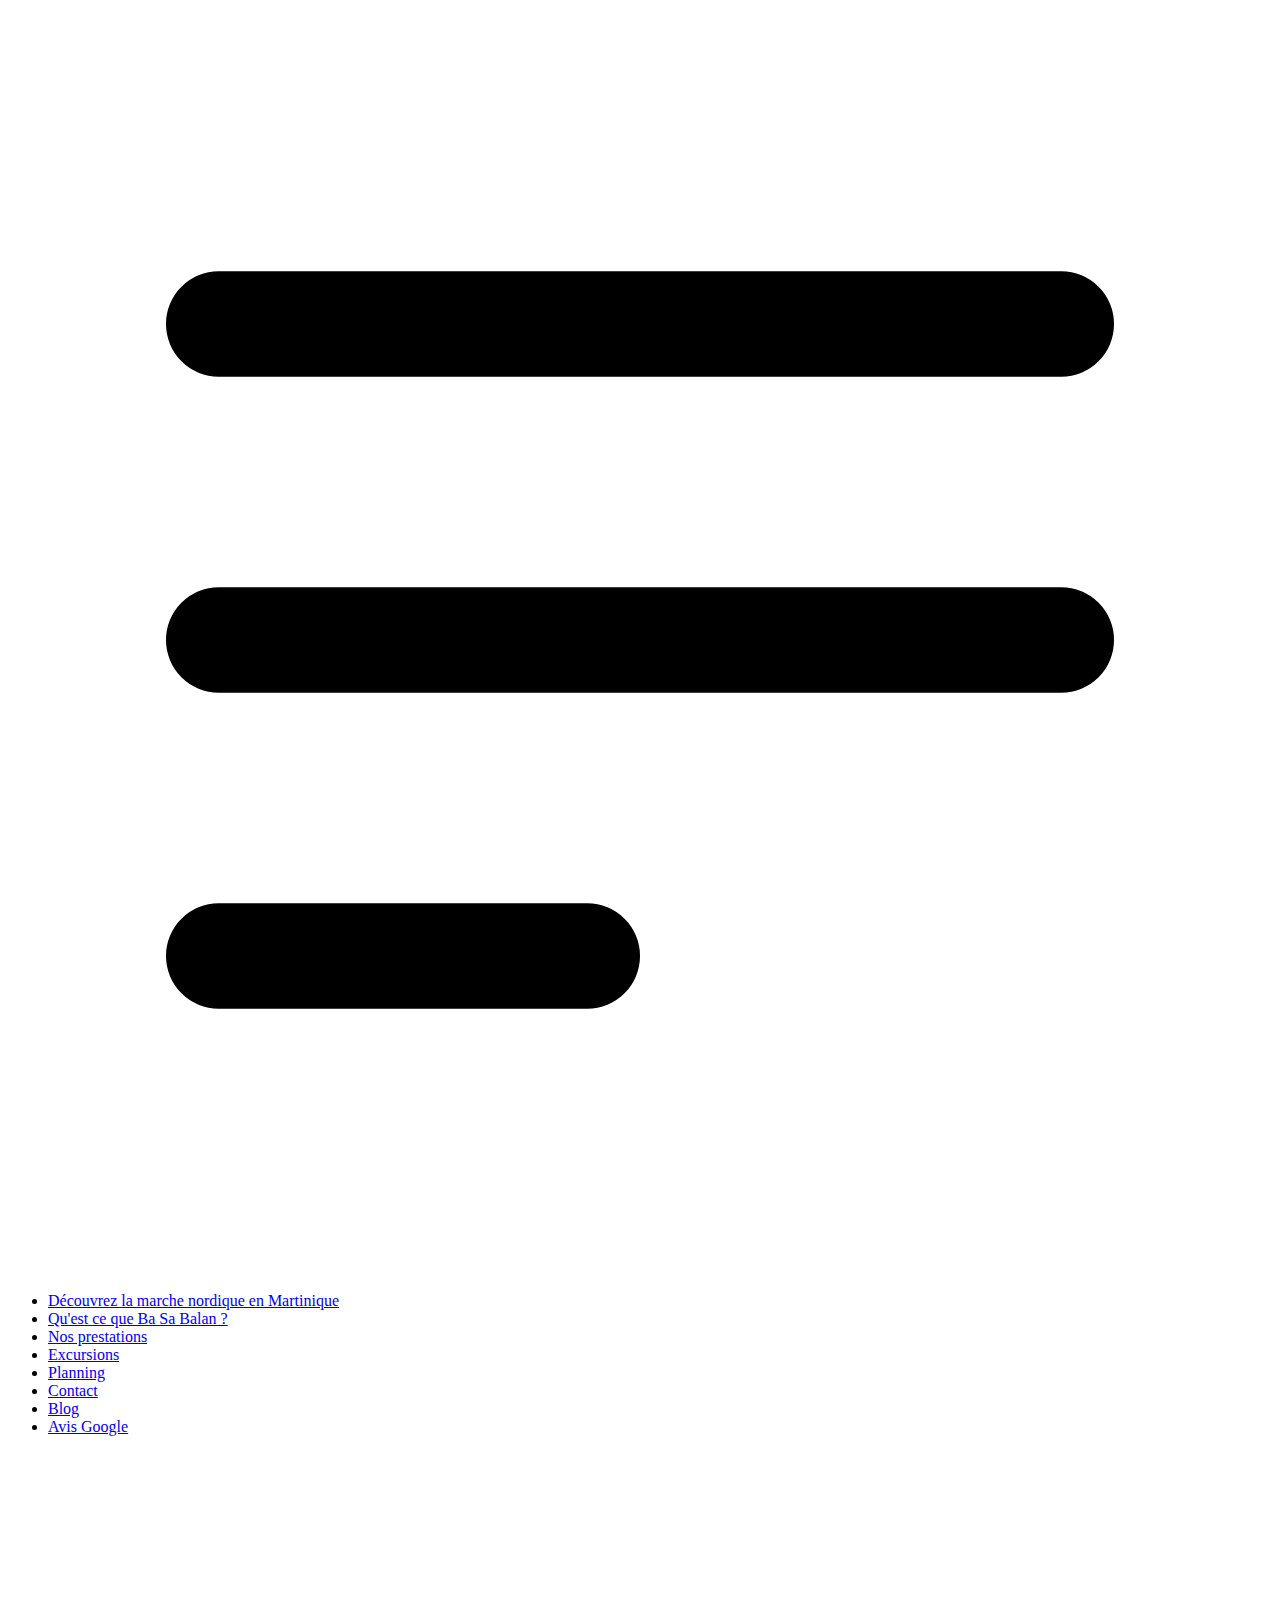
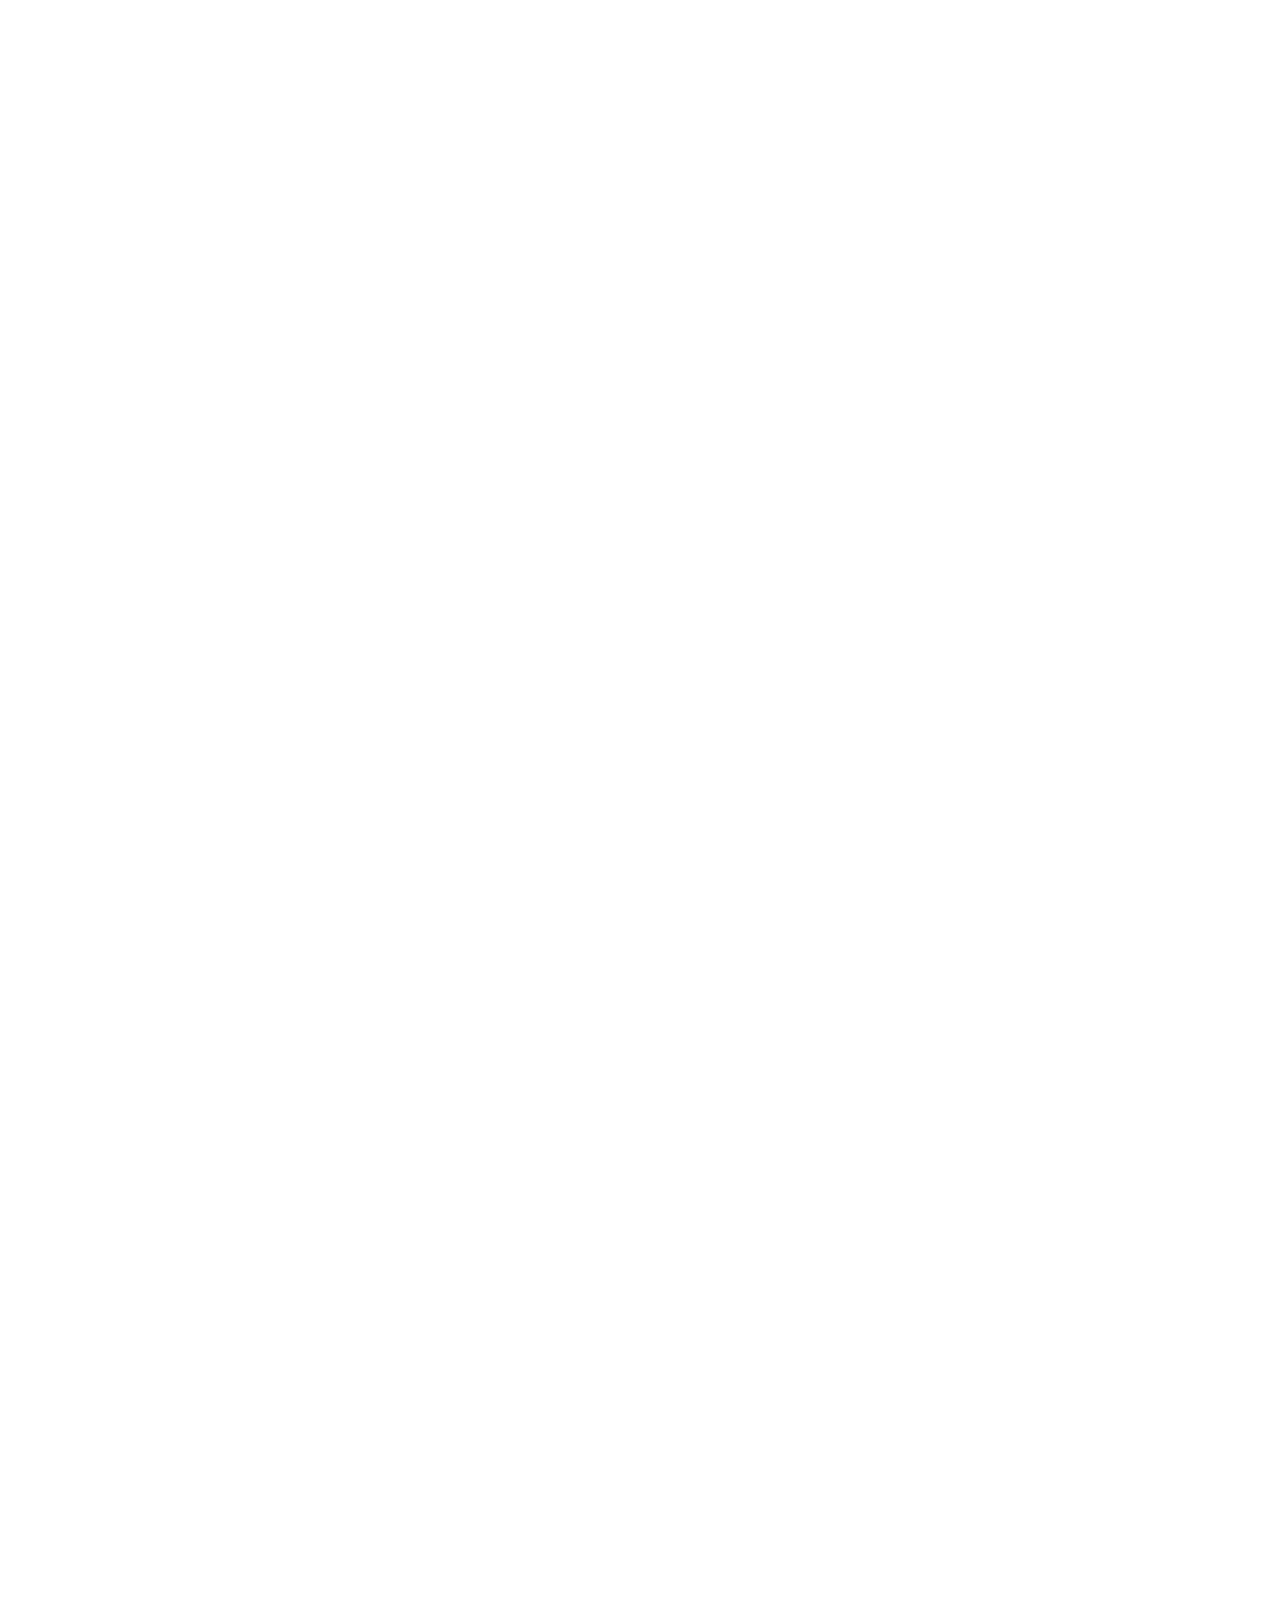
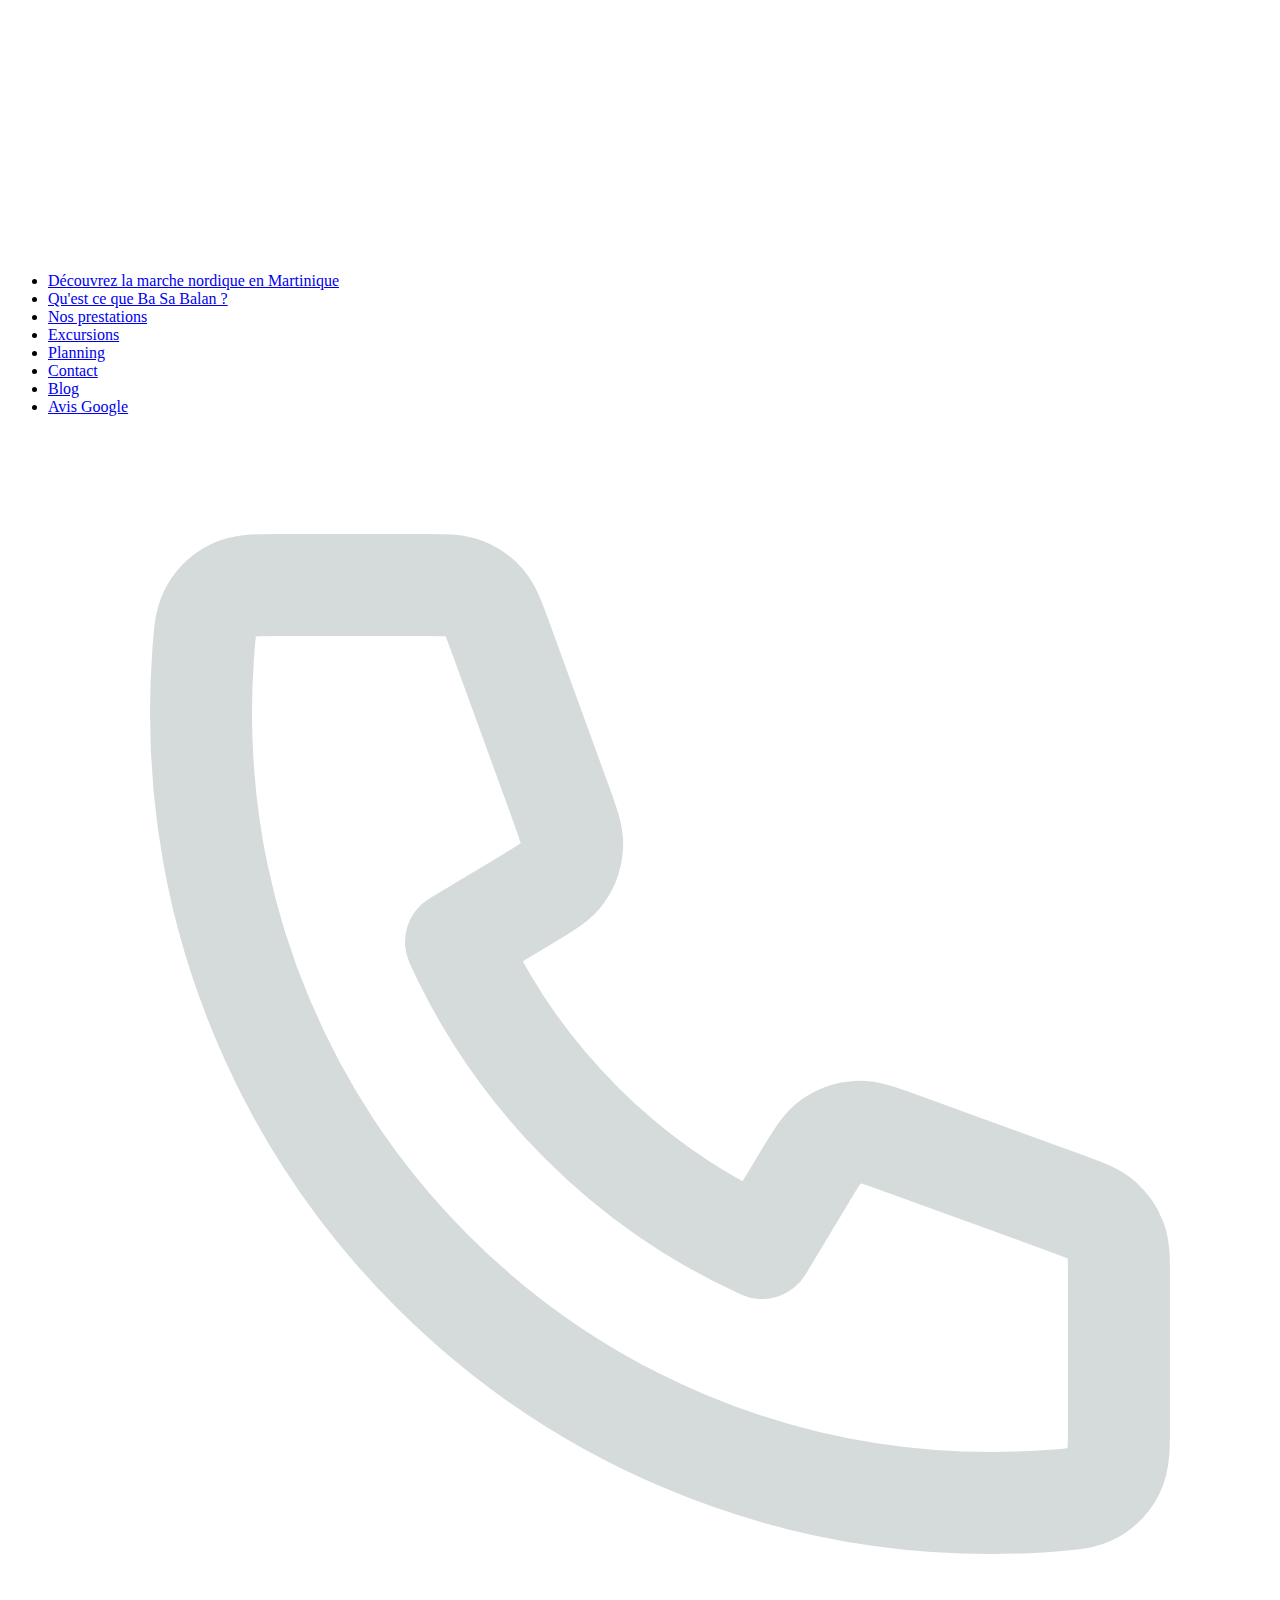
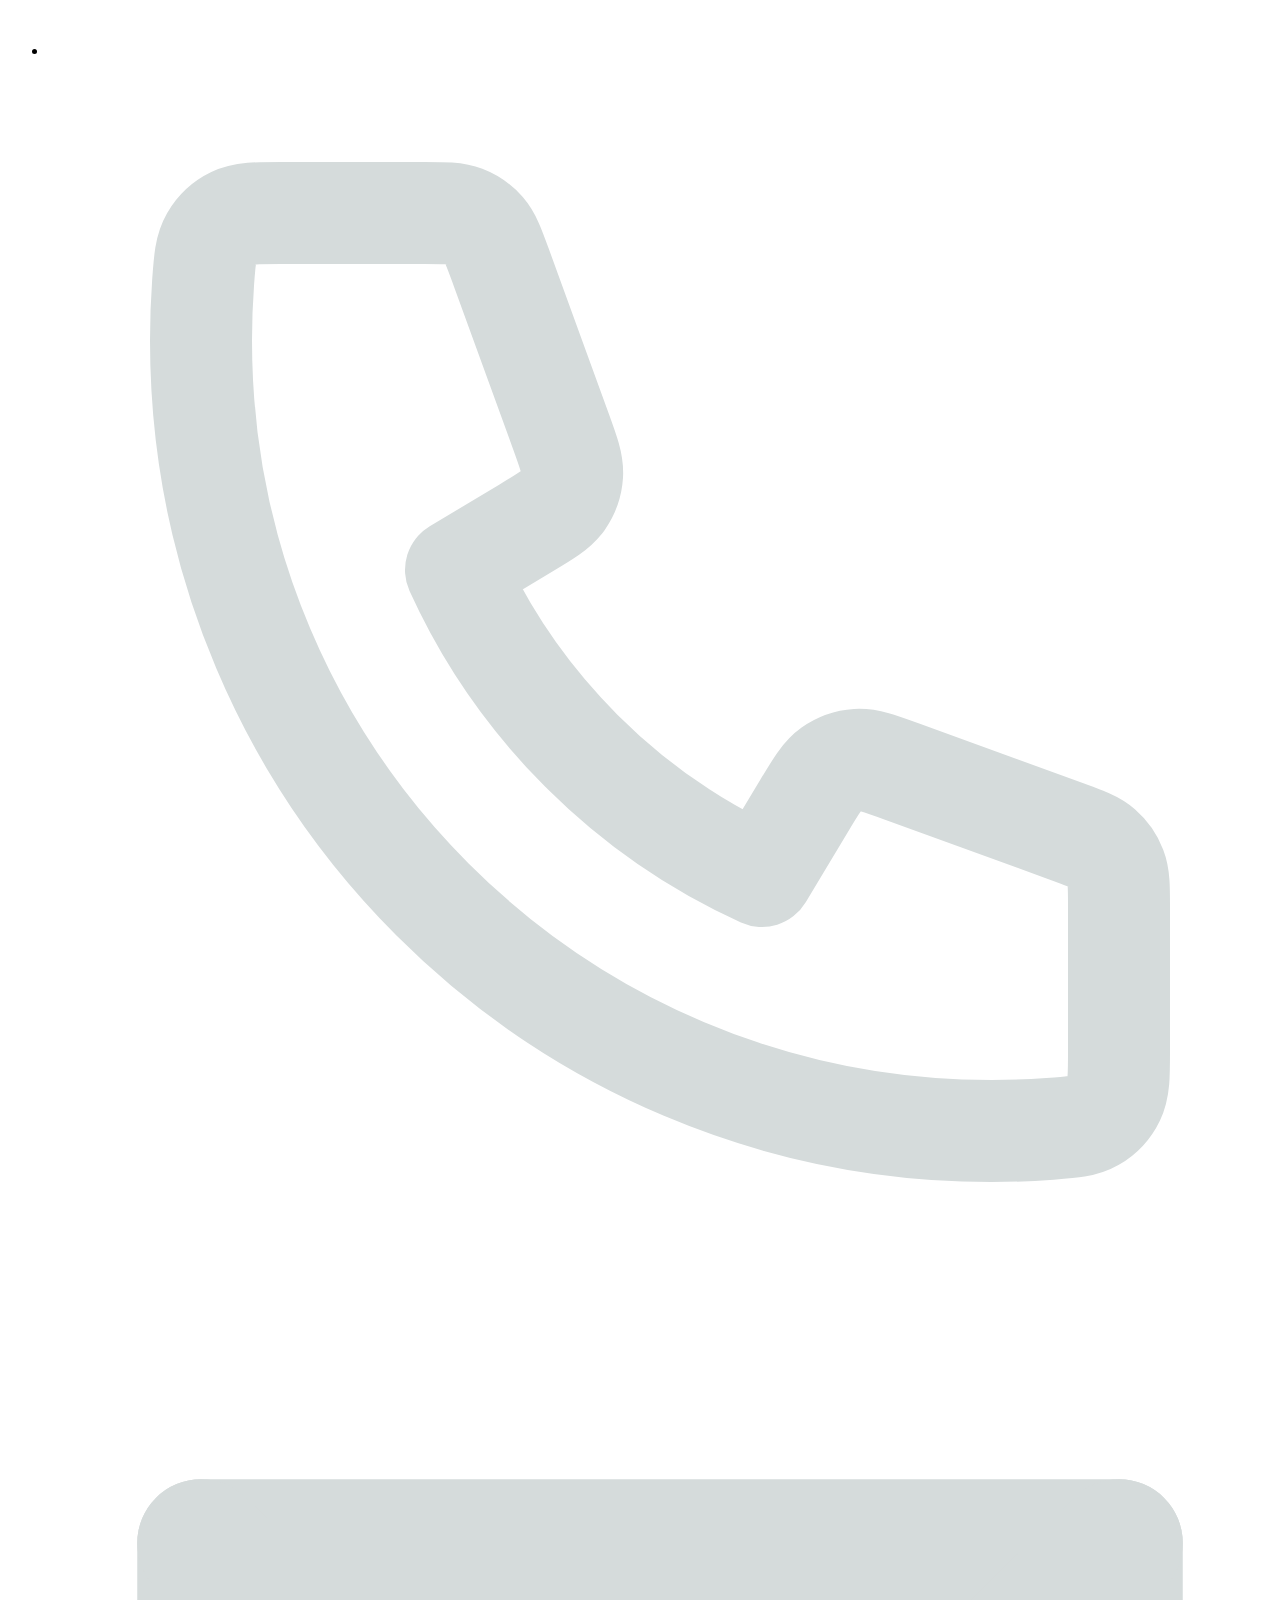
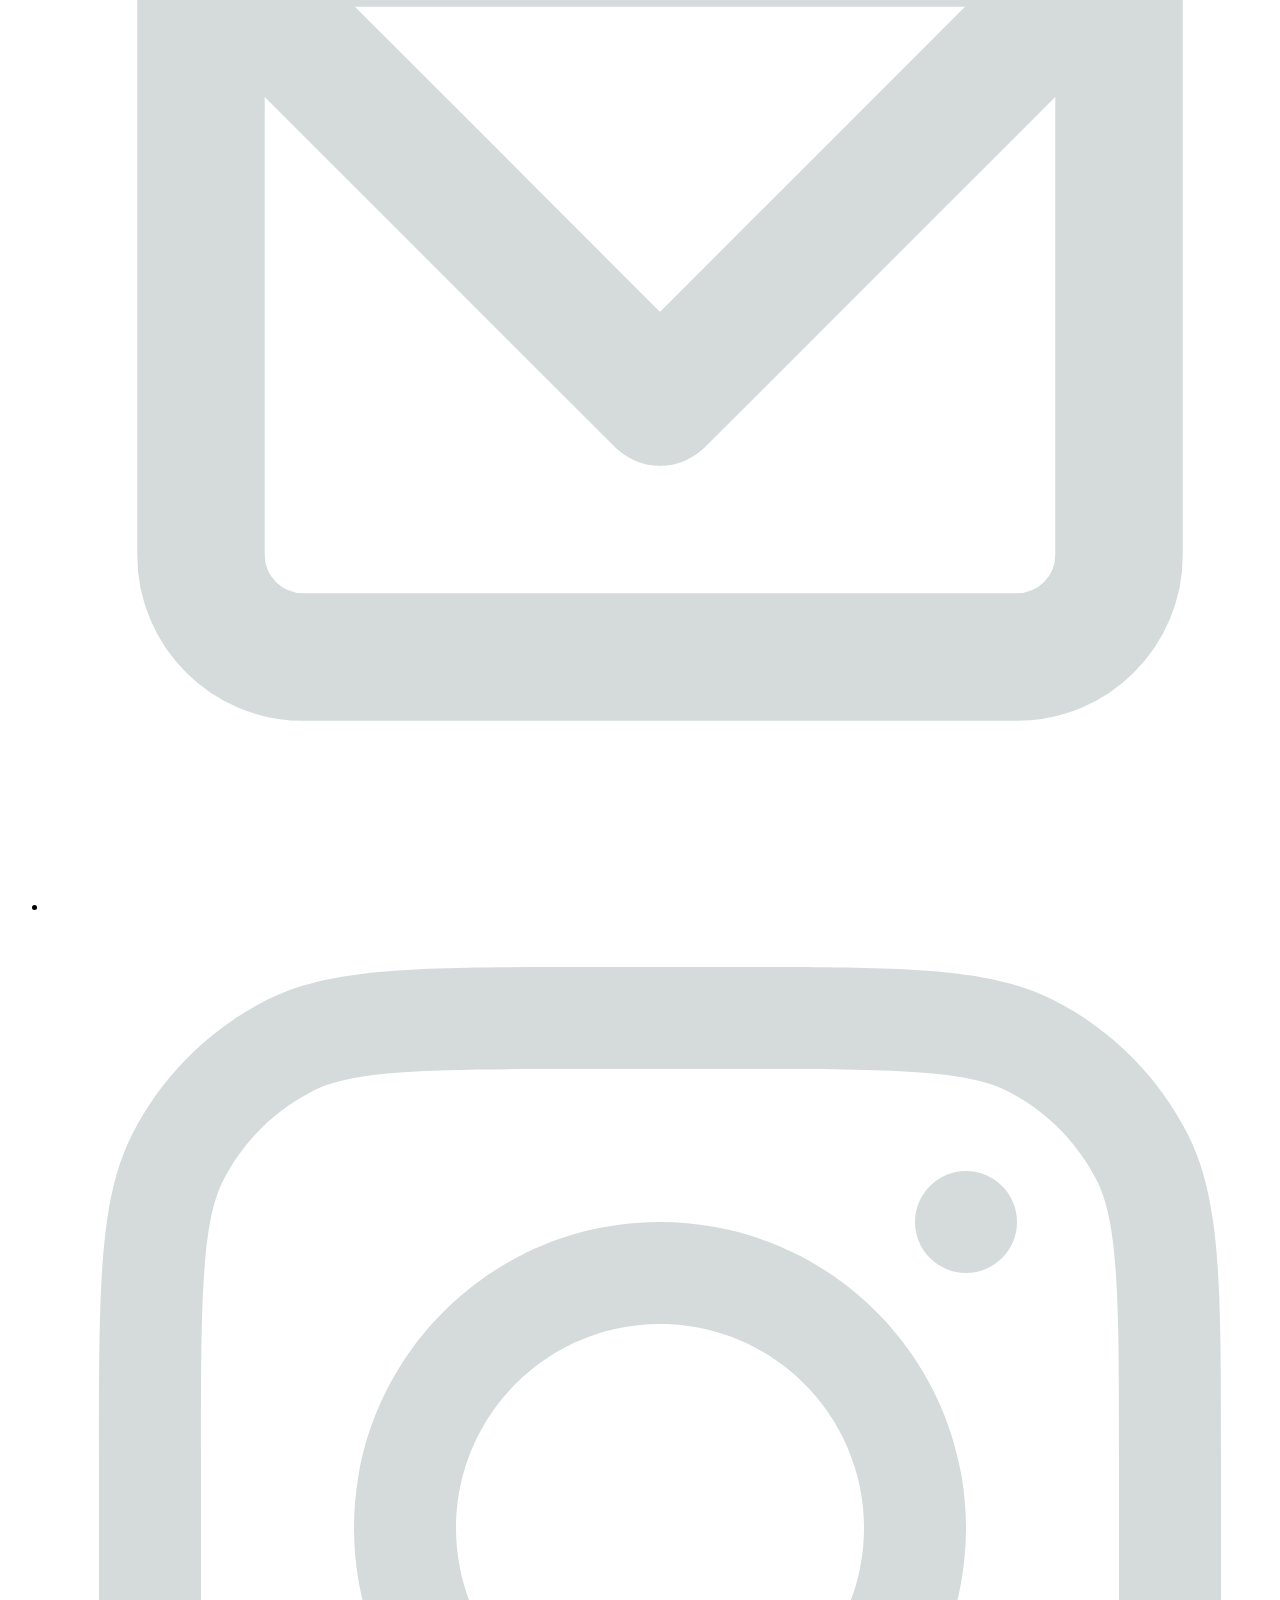
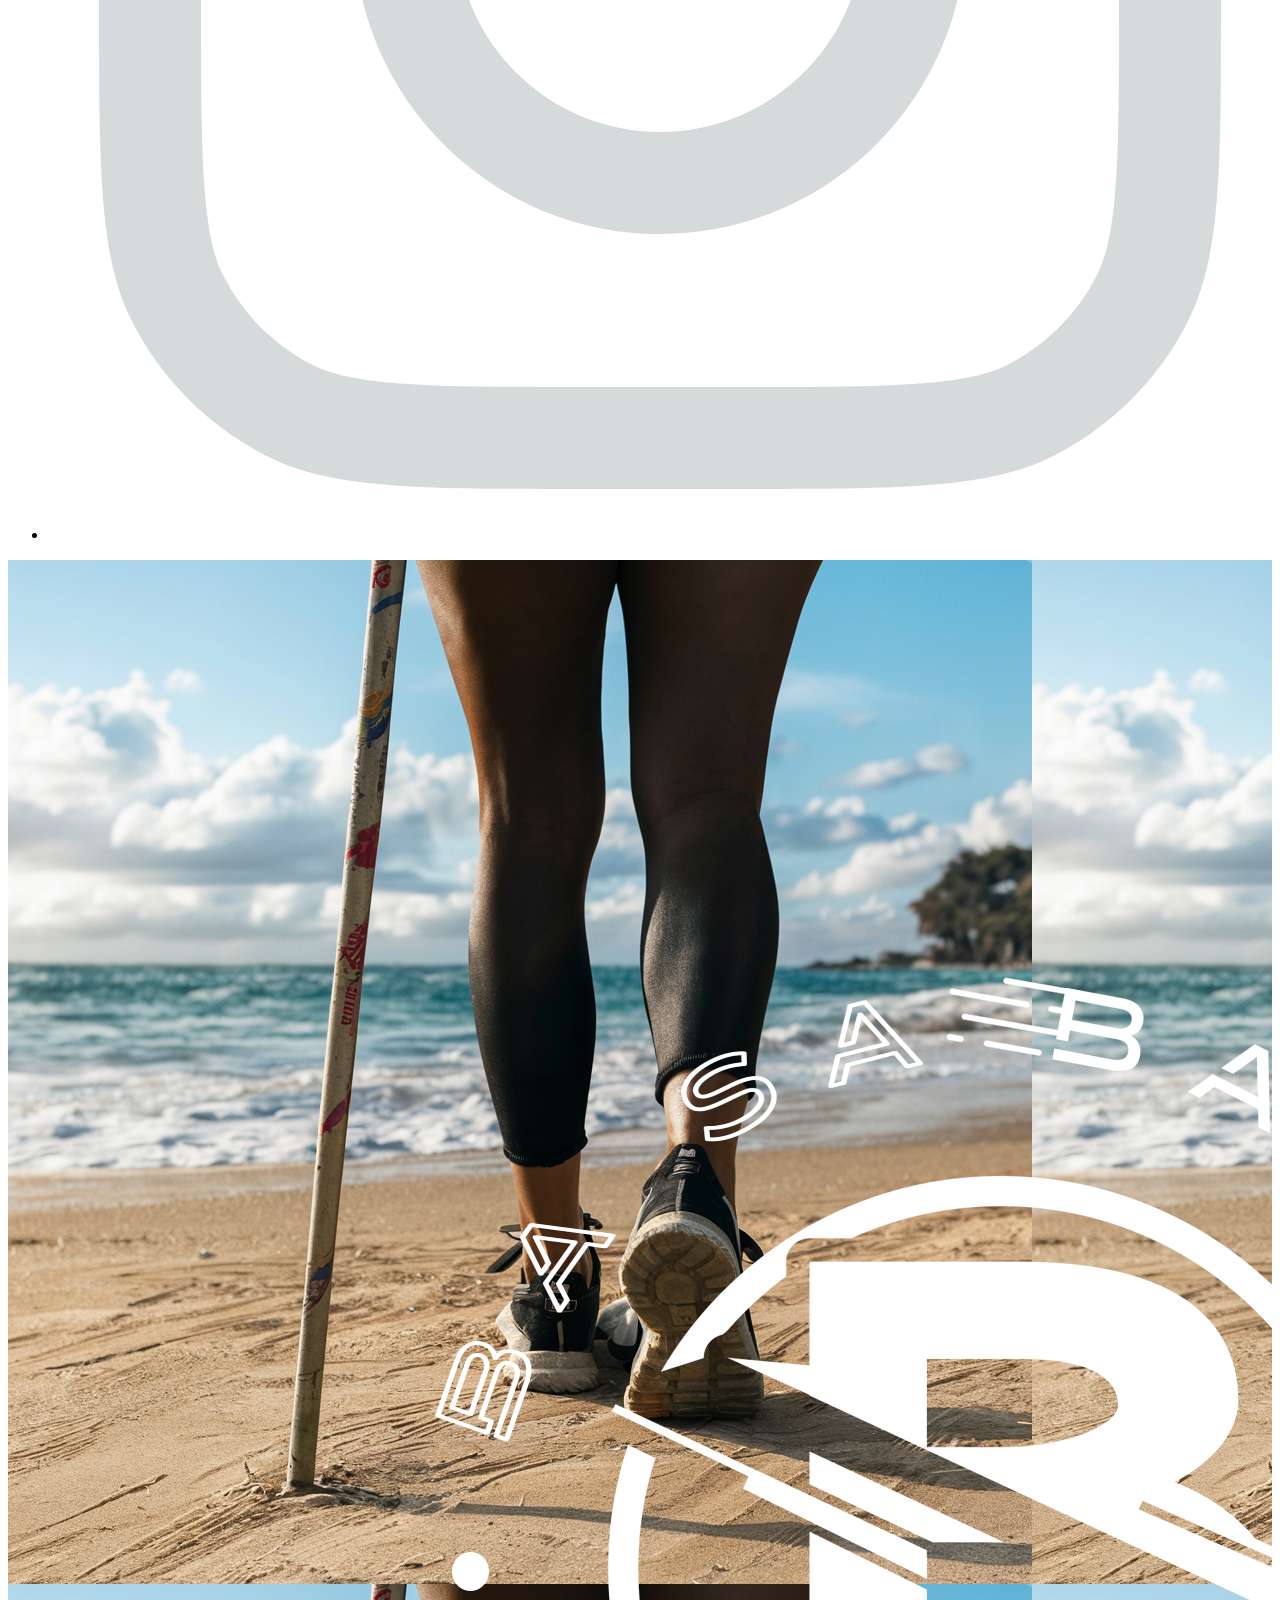
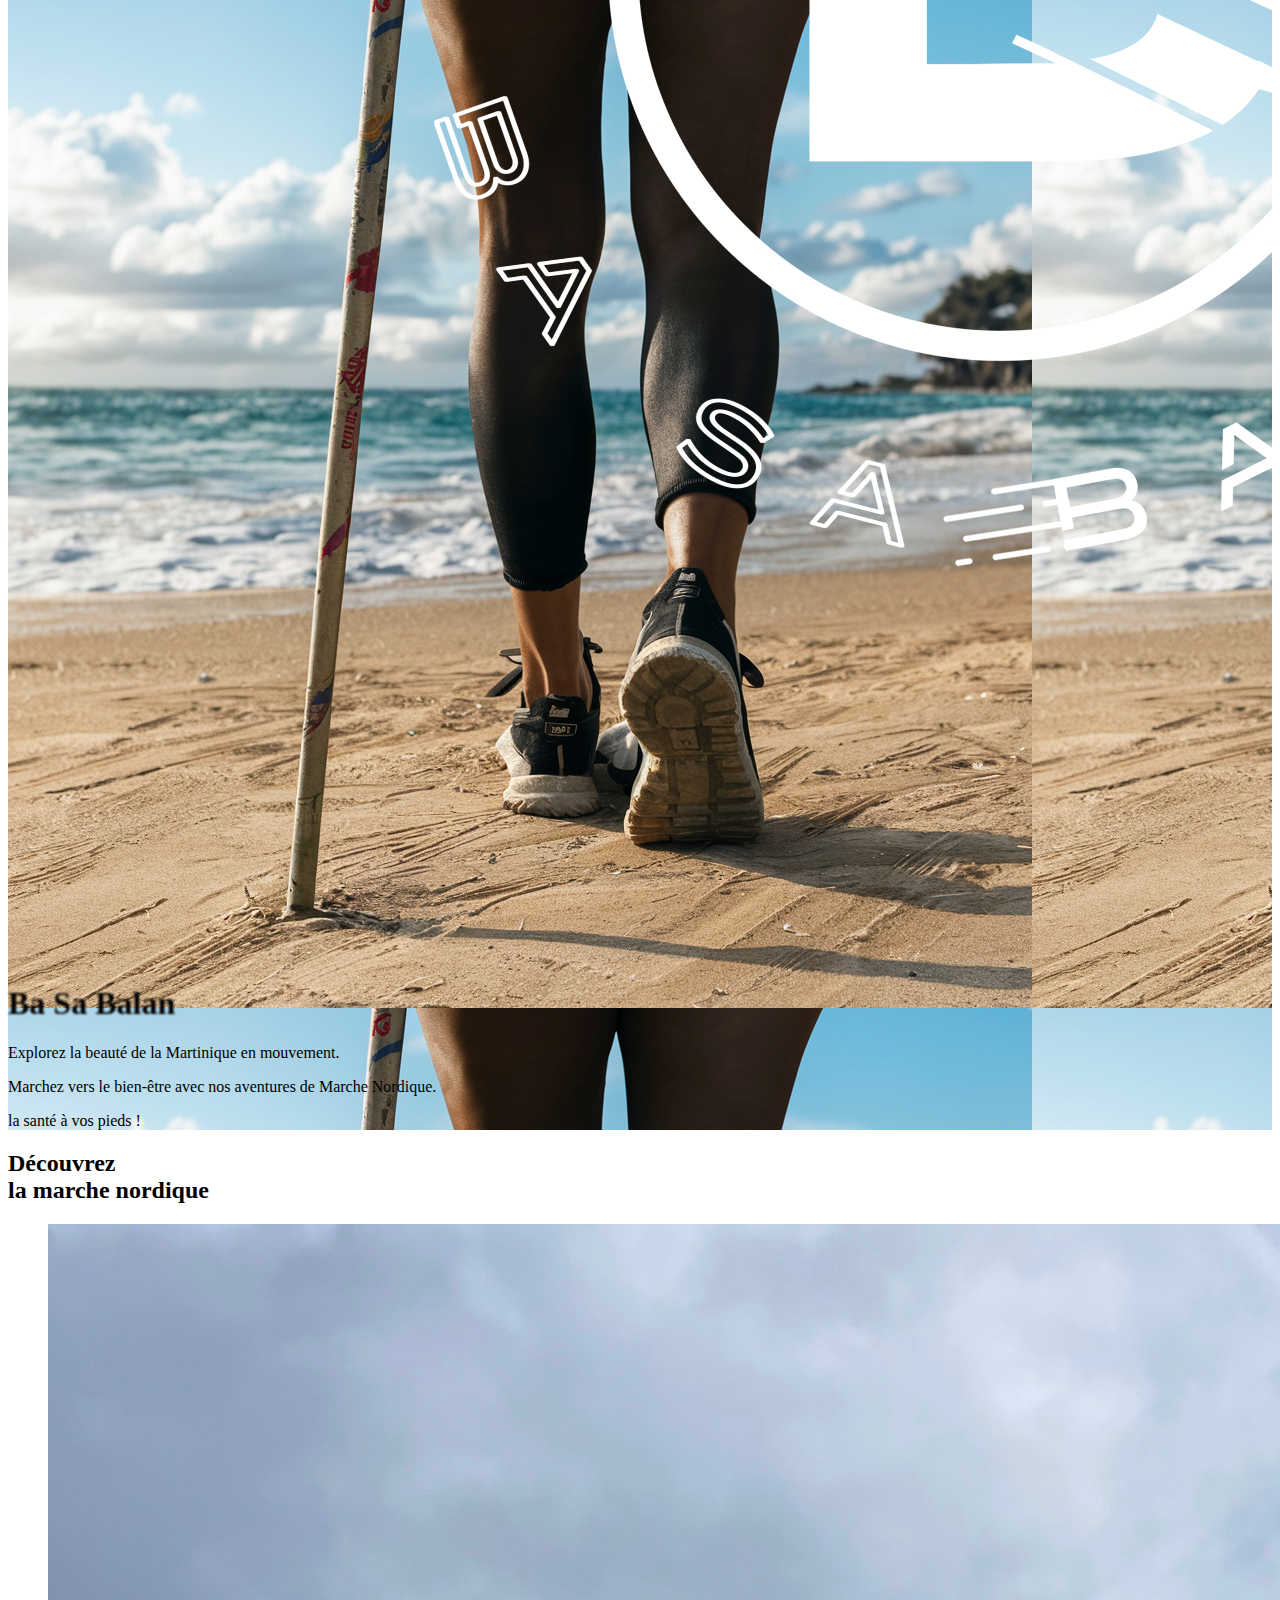
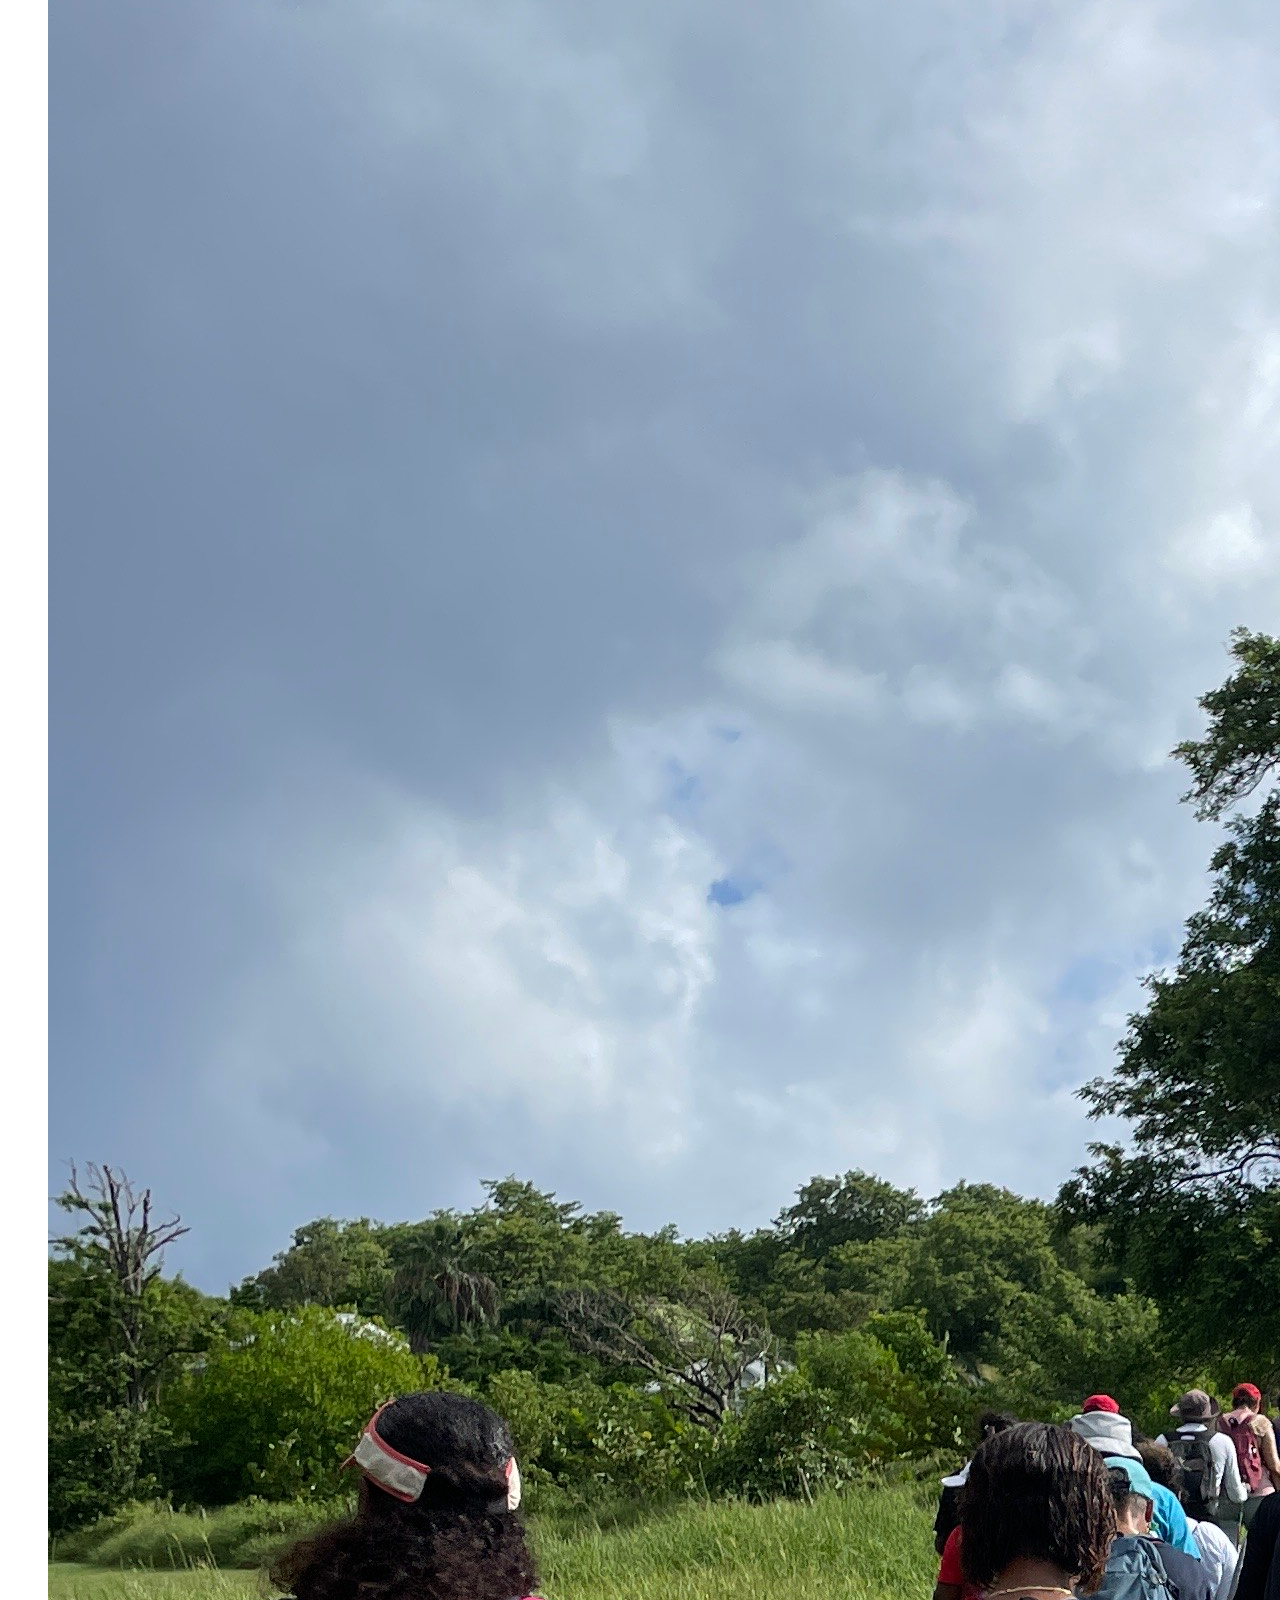
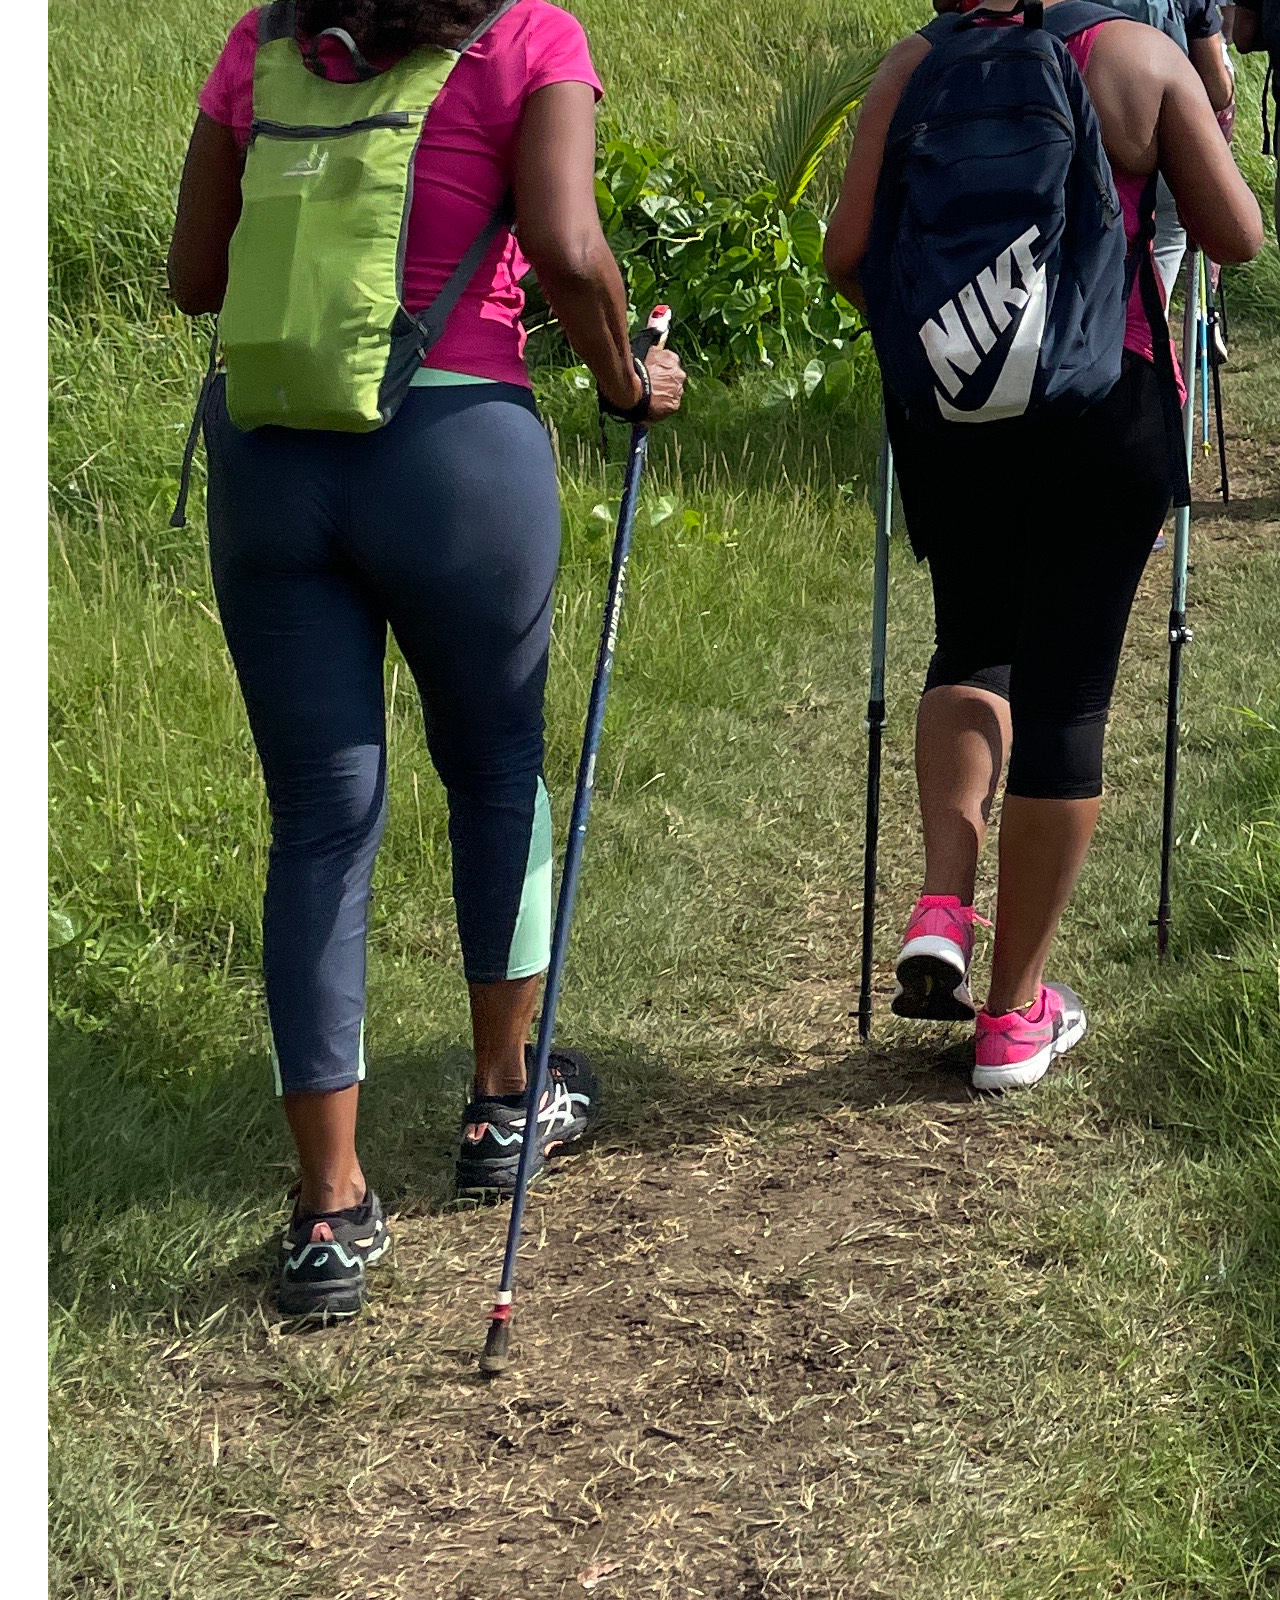
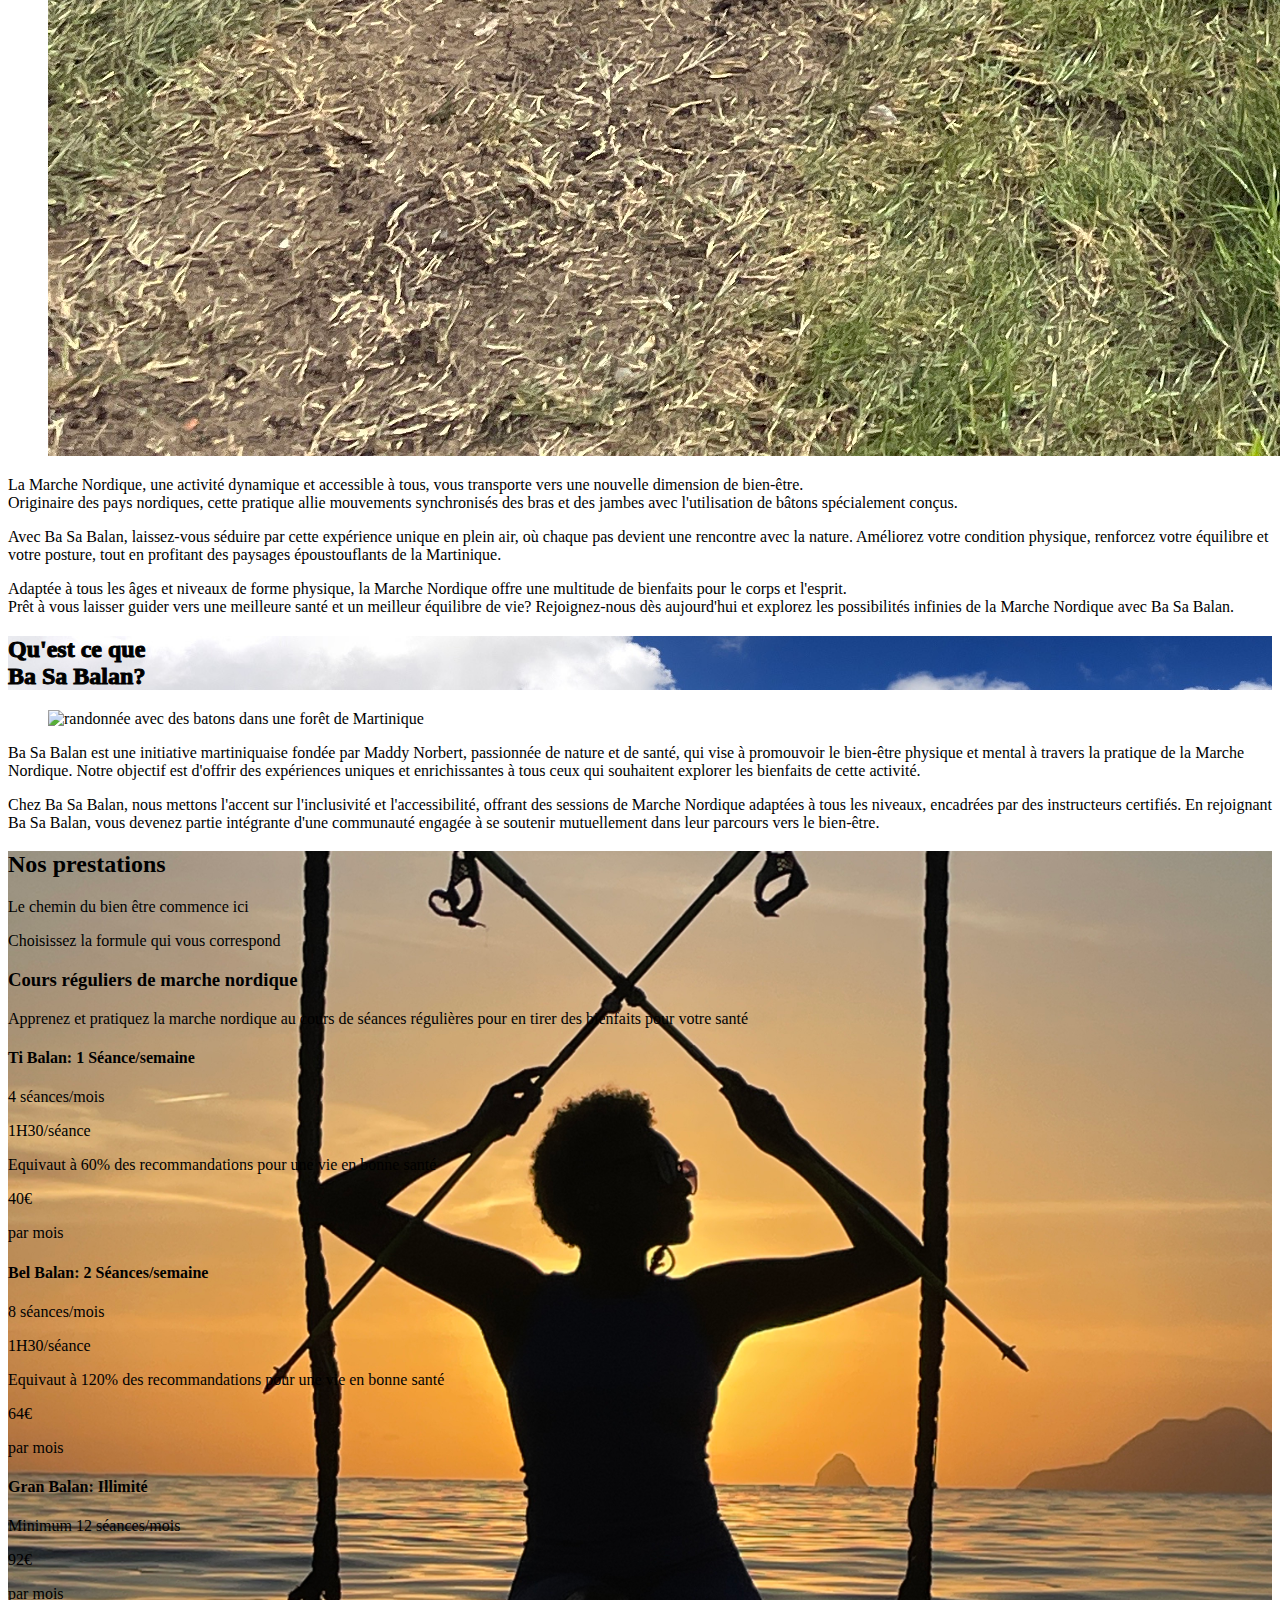
==== commit b9c761da: "feat: mise en ligne des articles" ====
--- a/index.html
+++ b/index.html
@@ -72,7 +72,7 @@
           </div>
           <ul
             tabindex="0"
-            class="lg:hidden menu menu-sm dropdown-content mt-3 z-[1] p-2 shadow bg-base-100 rounded-box w-52"
+            class="lg:hidden menu menu-sm dropdown-content mt-3 z-[1] p-2 shadow bg-base-100 rounded-box gap-2 min-w-64"
           >
             <li>
               <a href="#presentation"
@@ -86,6 +86,7 @@
             <li><a href="excursion.html">Excursions</a></li>
             <li><a href="#planningMarche">Planning</a></li>
             <li><a href="#contact">Contact</a></li>
+            <li><a href="/blogs/liste-articles.html">Blog</a></li>
             <li>
               <a
                 href="https://www.google.com/maps/place/Ba+Sa+Balan/@14.6067048,-61.0662431,16z/data=!4m16!1m9!3m8!1s0x8c6aa719e28acc53:0xabd78460d4456504!2sBa+Sa+Balan!8m2!3d14.6057098!4d-61.0676435!9m1!1b1!16s%2Fg%2F11vycpw632!3m5!1s0x8c6aa719e28acc53:0xabd78460d4456504!8m2!3d14.6057098!4d-61.0676435!16s%2Fg%2F11vycpw632?entry=ttu"
@@ -101,7 +102,7 @@
         class="absolute right-0 lg:left-0 w-[100px] mx-4"
         alt="logo de Ba Sa Balan, entreprise de sport adaptée"
       />
-      <ul class="hidden lg:flex flex-row mt-3 z-[1] p-2 text-white w-full">
+      <ul class="hidden lg:flex flex-row mt-3 z-[1] p-2 text-white text-sm w-full gap-4 justify-end">
         <li class="m-4">
           <a href="#presentation">Découvrez la marche nordique en Martinique</a>
         </li>
@@ -112,6 +113,7 @@
         <li class="m-2"><a href="excursion.html">Excursions</a></li>
         <li class="m-2"><a href="#planningMarche">Planning</a></li>
         <li><a href="#contact">Contact</a></li>
+        <li><a href="/blogs/liste-articles.html">Blog</a></li>
         <li class="mr-4 btn btn-ghost">
           <a
             href="https://www.google.com/maps/place/Ba+Sa+Balan/@14.6067048,-61.0662431,16z/data=!4m16!1m9!3m8!1s0x8c6aa719e28acc53:0xabd78460d4456504!2sBa+Sa+Balan!8m2!3d14.6057098!4d-61.0676435!9m1!1b1!16s%2Fg%2F11vycpw632!3m5!1s0x8c6aa719e28acc53:0xabd78460d4456504!8m2!3d14.6057098!4d-61.0676435!16s%2Fg%2F11vycpw632?entry=ttu"
@@ -617,9 +619,9 @@
       </div>
     </footer>
     <!-- Chat bot basa-->
-    <div id="container-aykin-chat" class="fixed bottom-0 flex flex-col items-end justify-end w-full p-4">
-      <div id="aykin-chat-head" class="w-full max-w-[90%] sm:max-w-md bg-neutral text-neutral-content rounded flex flex-row justify-end items-end p-4" style="display: block;"><p>powered by Aykin</p></div>
-      <div id="aykin-chat" class="w-full max-w-[90%] sm:max-w-md h-[75vh] bg-zinc-200 rounded overflow-auto flex flex-col" style="display: block;">
+    <div id="container-aykin-chat" class="fixed bottom-0 flex flex-col items-end justify-end w-full p-4 z-[99]">
+      <div id="aykin-chat-head" class="w-full max-w-[90%] sm:max-w-md bg-neutral text-neutral-content rounded-t-lg flex flex-row justify-end items-end p-4" style="display: none;"><p class="text-end">powered by <a href="https://aykin.fr/" target="_blank" rel="noopener noreferrer"  class="underline">Aykin</a></p></div>
+      <div id="aykin-chat" class="w-full max-w-[90%] sm:max-w-md h-[75vh] bg-zinc-200 rounded-b-lg overflow-auto flex flex-col" style="display: none;">
         <div class="chat chat-start p-4">
           <div class="chat-image avatar">
             <div class="w-10 rounded-full bg-slate-50">
@@ -634,7 +636,11 @@
           <button class="btn btn-neutral w-full mt-2" onclick="sendMessage()">Envoyer</button>
         </div>
       </div>
-      <div class="w-full flex flex-row justify-end p-4">
+      <div class="w-full flex flex-col gap-2 items-end justify-end p-4">
+        <button id="info-chat" onclick="handleChangeVisibility()" class="block flex flex-row justify-between items-center gap-4 w-fit p-2 bg-white border border-gray-200 rounded-lg shadow hover:bg-gray-100 dark:bg-gray-800 dark:border-gray-700 dark:hover:bg-gray-700">
+          <p class="font-bold text-neutral text-xs">Questions? Chat whith us!</p>
+          <img class="w-8" src="./images/chat-round.svg"/>
+        </button>
         <button onclick="handleChangeVisibility()" class="rounded-full bg-neutral w-12 h-12 flex flex-col justify-center items-center">
           <img class="w-8 object-cover" src="https://aykin.fr/images/logos/logo-black.svg" alt="Chat icon"/>
         </button>
